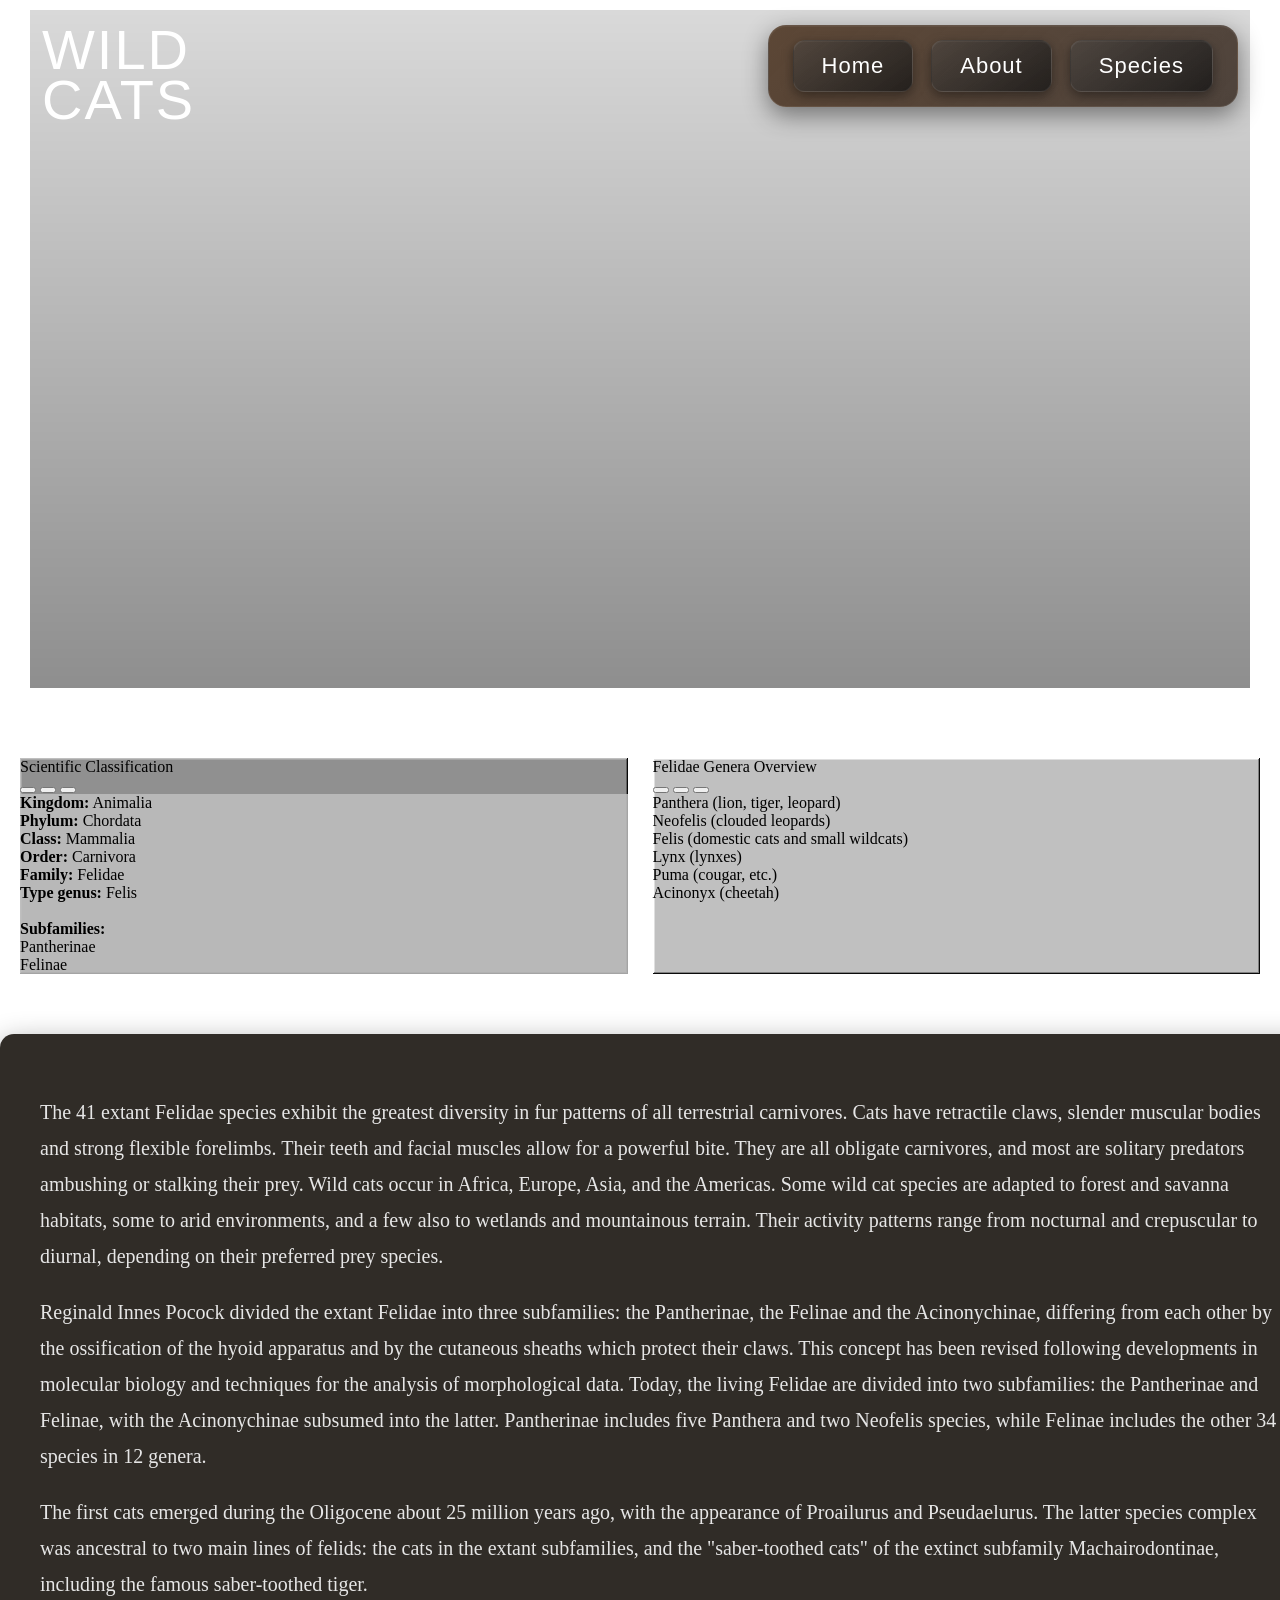
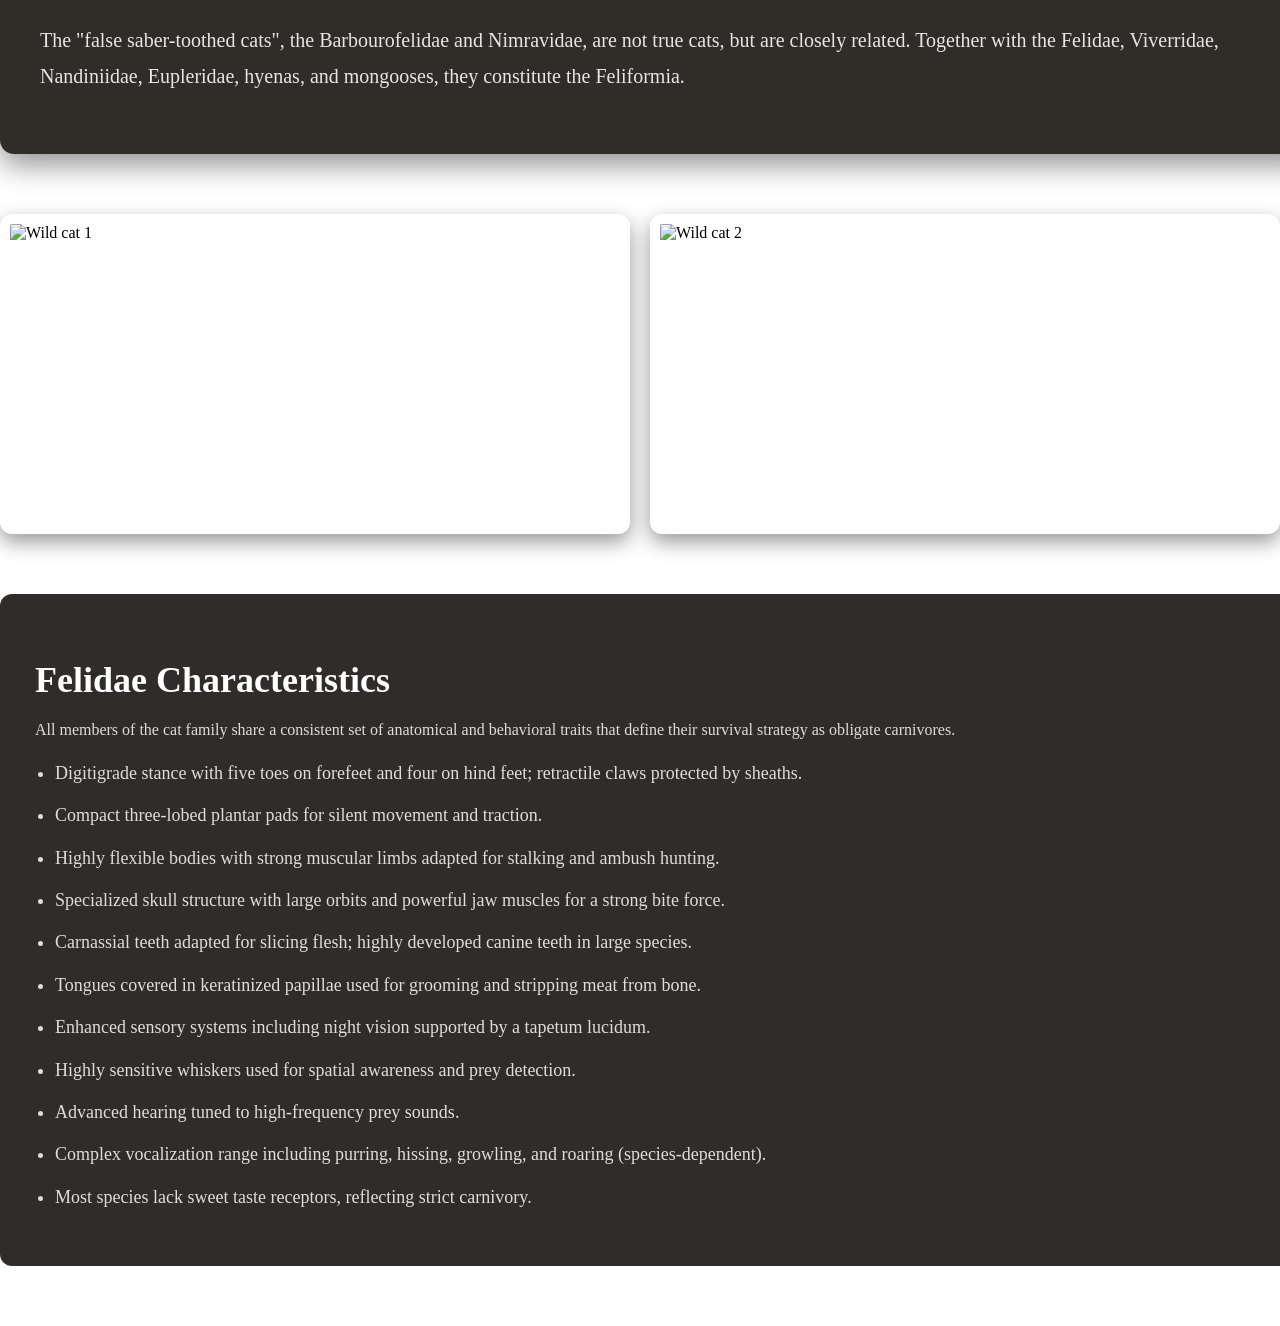
==== about.html @ 0a7d8367 "Update about.html" ====
<!DOCTYPE html>
<html lang="en">
<head>
    <meta charset="UTF-8">
    <meta name="viewport" content="width=device-width, initial-scale=1.0">
    <title>About | Wild Cats</title>

    <link rel="stylesheet" href="styles.css">
</head>

<body>

<section class="background-section">

    <!-- SAME SLIDER -->
    <div class="slider">

       <div class="slides">

    <div class="slide single-slide"
    style="background-image: url('https://i.pinimg.com/1200x/a9/55/94/a95594ce7f9c93fe27b0acbe075b13dc.jpg');">
        <div class="slide-overlay"></div>
    </div>

</div>

    </div>

    <!-- BANNER -->
    <a href="index.html" class="wild-cats-banner">
        <div class="wild">WILD</div>
        <div class="cats">CATS</div>
    </a>

    <!-- NAVIGATION -->
    <header>
        <nav>
            <a href="index.html">Home</a>
            <a href="about.html">About</a>
            <a href="#">Species</a>
        </nav>
    </header>

</section>

    

    <div class="classification-wrapper">

    <!-- WINDOW 1 (with background image) -->
    <div class="window sci-window sci-window-bg">
        <div class="title-bar">
            <div class="title-bar-text">Scientific Classification</div>
            <div class="title-bar-controls">
                <button aria-label="Minimize"></button>
                <button aria-label="Maximize"></button>
                <button aria-label="Close"></button>
            </div>
        </div>

        <div class="window-body">
            <div class="fieldset">
                <strong>Kingdom:</strong> Animalia<br>
                <strong>Phylum:</strong> Chordata<br>
                <strong>Class:</strong> Mammalia<br>
                <strong>Order:</strong> Carnivora<br>
                <strong>Family:</strong> Felidae<br>
                <strong>Type genus:</strong> Felis<br><br>

                <strong>Subfamilies:</strong><br>
                Pantherinae<br>
                Felinae<br>
            </div>
        </div>
    </div>

    <!-- WINDOW 2 (normal / comparison box) -->
    <div class="window sci-window">
        <div class="title-bar">
            <div class="title-bar-text">Felidae Genera Overview</div>
            <div class="title-bar-controls">
                <button aria-label="Minimize"></button>
                <button aria-label="Maximize"></button>
                <button aria-label="Close"></button>
            </div>
        </div>

        <div class="window-body">
            <div class="fieldset">
                Panthera (lion, tiger, leopard)<br>
                Neofelis (clouded leopards)<br>
                Felis (domestic cats and small wildcats)<br>
                Lynx (lynxes)<br>
                Puma (cougar, etc.)<br>
                Acinonyx (cheetah)<br>
            </div>
        </div>
    </div>

</div>

    <section class="about-info">

    <p>
        The 41 extant Felidae species exhibit the greatest diversity in fur patterns of all terrestrial carnivores. Cats have retractile claws, slender muscular bodies and strong flexible forelimbs. Their teeth and facial muscles allow for a powerful bite. They are all obligate carnivores, and most are solitary predators ambushing or stalking their prey. Wild cats occur in Africa, Europe, Asia, and the Americas. Some wild cat species are adapted to forest and savanna habitats, some to arid environments, and a few also to wetlands and mountainous terrain. Their activity patterns range from nocturnal and crepuscular to diurnal, depending on their preferred prey species.
    </p>

    <p>
        Reginald Innes Pocock divided the extant Felidae into three subfamilies: the Pantherinae, the Felinae and the Acinonychinae, differing from each other by the ossification of the hyoid apparatus and by the cutaneous sheaths which protect their claws. This concept has been revised following developments in molecular biology and techniques for the analysis of morphological data. Today, the living Felidae are divided into two subfamilies: the Pantherinae and Felinae, with the Acinonychinae subsumed into the latter. Pantherinae includes five Panthera and two Neofelis species, while Felinae includes the other 34 species in 12 genera.
    </p>

    <p>
        The first cats emerged during the Oligocene about 25 million years ago, with the appearance of Proailurus and Pseudaelurus. The latter species complex was ancestral to two main lines of felids: the cats in the extant subfamilies, and the "saber-toothed cats" of the extinct subfamily Machairodontinae, including the famous saber-toothed tiger.
    </p>

    <p>
        The "false saber-toothed cats", the Barbourofelidae and Nimravidae, are not true cats, but are closely related. Together with the Felidae, Viverridae, Nandiniidae, Eupleridae, hyenas, and mongooses, they constitute the Feliformia.
    </p>

</section>

    <div class="cat-image-row">
    <img src="https://i.pinimg.com/1200x/1e/8c/08/1e8c08d9c6c1a7e4dc687b2ea1fc4077.jpg" alt="Wild cat 1">
    <img src="https://i.pinimg.com/736x/06/72/72/0672728e45528d8e1dcbd9519ef561fe.jpg" alt="Wild cat 2">
</div>

<section class="felidae-characteristics">

    <h2>Felidae Characteristics</h2>

    <p>
        All members of the cat family share a consistent set of anatomical and behavioral traits that define their survival strategy as obligate carnivores.
    </p>

    <ul>
        <li>Digitigrade stance with five toes on forefeet and four on hind feet; retractile claws protected by sheaths.</li>
        <li>Compact three-lobed plantar pads for silent movement and traction.</li>
        <li>Highly flexible bodies with strong muscular limbs adapted for stalking and ambush hunting.</li>
        <li>Specialized skull structure with large orbits and powerful jaw muscles for a strong bite force.</li>
        <li>Carnassial teeth adapted for slicing flesh; highly developed canine teeth in large species.</li>
        <li>Tongues covered in keratinized papillae used for grooming and stripping meat from bone.</li>
        <li>Enhanced sensory systems including night vision supported by a tapetum lucidum.</li>
        <li>Highly sensitive whiskers used for spatial awareness and prey detection.</li>
        <li>Advanced hearing tuned to high-frequency prey sounds.</li>
        <li>Complex vocalization range including purring, hissing, growling, and roaring (species-dependent).</li>
        <li>Most species lack sweet taste receptors, reflecting strict carnivory.</li>
    </ul>

</section>
    
    
<script>

const slider = document.querySelector('.slider');

let isDown = false;
let startX;

slider.addEventListener('mousedown', (e) => {
    isDown = true;
    startX = e.pageX;
    slider.style.cursor = "grabbing";
});

slider.addEventListener('mouseup', () => {
    isDown = false;
    slider.style.cursor = "grab";
});

slider.addEventListener('mouseleave', () => {
    isDown = false;
    slider.style.cursor = "default";
});

</script>

</body>
</html>
---- styles.css ----
body {
    margin: 0;
    padding: 0;

    overflow-x: hidden;

    background:
    url("https://i.pinimg.com/originals/bd/02/e1/bd02e16ba133c208c9291a989bdb8cee.jpg")
    no-repeat center center fixed;

    background-size: cover;

    min-height: 100vh;
}

/* =========================
   CUSTOM CURSOR
========================= */

/* Big Lady Bug Cursor */
* {
    cursor: url('https://cdn.cursors-4u.net/previews/big-lady-bug-790c23a5-32.webp') 32 32, auto !important;
}

a,
button,
.facts-container,
.view-card,
header nav a {
    cursor: url('https://cdn.cursors-4u.net/previews/big-lady-bug-790c23a5-32.webp') 32 32, pointer !important;
}

.background-section {
    width: 100%;
    height: 698px;
    position: relative;

    display: flex;
    justify-content: center;  /* centers horizontally */
}

/* SLIDER */
.slider {
    cursor: grab;

  width: 100%;
    max-width: 1240px;
    
    height: 698px;

    position: relative;
    overflow: hidden;

    margin-top: 0;

    border: 10px solid transparent;

    border-image-source:
        url("https://foollovers.com/mat/menu05/51a-none.gif");

    border-image-slice: 10;

    border-image-repeat: round;

    box-sizing: border-box;
     margin: 0 auto;
}

.slider:active {
    cursor: grabbing;
}

.slides {
    display: flex;
       width: calc(1240px * 3);
    
    height: 698px;
    transition: transform 0.9s cubic-bezier(0.77, 0, 0.175, 1);
    flex-shrink: 0;
}



.slide {
    image-rendering: auto;
    width: 1240px;
    height: 698px;

    flex-shrink: 0;

    background-size: cover;
    background-position: center;
    background-repeat: no-repeat;

    will-change: transform;
    backface-visibility: hidden;
    
    position: relative;
    overflow: hidden;
}

/* TEXT CONTENT */
.wild-cats-banner {
    text-decoration: none;
    color: white;
    display: block;
    
    position: absolute;
    top: 25px;
    left: 42px;

    font-family: "Baskerville Old Face", serif;
    font-weight: normal;

    z-index: 100;
}

.wild-cats-banner:hover {
    opacity: 0.8;
    cursor: pointer;
}

.wild {
    font-size: 42pt;
    letter-spacing: 1px;
    margin: 0;
    line-height: 0.9;

    text-shadow: none;
}

.cats {
    font-size: 42pt;
    letter-spacing: 1px;
    margin: 0;
    line-height: 0.9;
}

header {
    position: absolute;
    top: 30px;
    right: 42px;

    z-index: 100;
}

/* =========================
   HEADER CONTAINER
========================= */

header {
    position: absolute;
    top: 25px;
    right: 42px;

    z-index: 100;
}

/* TRANSPARENT GLASS CONTAINER */
header nav {
    display: flex;
    gap: 18px;

    padding: 14px 24px;

    border-radius: 18px;

    /* BROWN GRADIENT */
    background: linear-gradient(
        135deg,
        rgba(70, 45, 25, 0.85),
        rgba(35, 20, 10, 0.75)
    );

    backdrop-filter: blur(10px);

    border: 1px solid rgba(255, 255, 255, 0.08);

    box-shadow:
        0 8px 24px rgba(0,0,0,0.45),
        inset 0 1px 0 rgba(255,255,255,0.05);
}


/* NAV BUTTONS */
header nav a {
    position: relative;

    padding: 12px 28px;

    font-size: 22px;

    color: white;
    text-decoration: none;

    border-radius: 12px;

    font-family: Impact, Haettenschweiler, 'Arial Narrow Bold', sans-serif;

    letter-spacing: 1px;

    background: linear-gradient(
        145deg,
        rgba(70,70,70,0.45),
        rgba(20,20,20,0.75)
    );

    border: 1px solid rgba(255,255,255,0.08);

    transition:
        transform 0.25s ease,
        background 0.25s ease,
        box-shadow 0.25s ease;

    box-shadow:
        0 4px 12px rgba(0,0,0,0.4),
        inset 0 1px 0 rgba(255,255,255,0.04);
}

header nav a {
    position: relative;
    overflow: hidden;
    z-index: 1;
}

/* GIF overlay (hidden by default) */
header nav a::after {
    content: "";

    position: absolute;

    inset: 0;

    background-image:
        url("https://i.pinimg.com/originals/ca/85/65/ca8565841d017d9784a539fee2cd4f77.gif");

    background-size: cover;
    background-position: center;
    background-repeat: no-repeat;

    opacity: 0;

    transition: opacity 0.25s ease;

    pointer-events: none;

    z-index: -1;

    border-radius: 12px;
}


/* show GIF only on hover of THAT button */
header nav a:hover::after {
    opacity: 1;
}


/* HOVER EFFECT */
header nav a:hover {
    transform: translateY(-2px);

    background: linear-gradient(
        145deg,
        rgba(90,90,90,0.65),
        rgba(25,25,25,0.9)
    );

    box-shadow:
        0 6px 18px rgba(0,0,0,0.55),
        0 0 12px rgba(255,255,255,0.08);
}

/* CLICK EFFECT */
header nav a:active {
    transform: scale(0.96);
}
.felines-text {
    position: absolute;

    top: 260px;
    left: 50%;

    transform: translateX(-50%);

    font-size: 90pt;

    font-family: 'Franklin Gothic Demi Cond', 'Arial Black', sans-serif;
    font-weight: bold;

    color: white;

    letter-spacing: 4px;
    text-align: center;

    text-shadow: 3px 3px 6px rgba(0, 0, 0, 0.8);

    z-index: 10;
}

/* RECOMMENDED VIEWING SECTION */

.recommended-section {
    width: 1240px;

    margin: 20px auto 40px auto;

    position: relative;

    padding: 35px;

    color: white;

    font-family: Arial, sans-serif;

    border-radius: 18px;

    /* IMPORTANT FIXES */
    isolation: isolate;
    z-index: 1;

    /* KEEP BACKGROUND INSIDE */
    overflow: visible;

    /* JUNGLE BACKGROUND */
    background:
        linear-gradient(
            rgba(0,0,0,0.45),
            rgba(0,0,0,0.55)
        ),
        url("https://i.pinimg.com/736x/3f/0b/5b/3f0b5b534446fe835c03f152e4579ad2.jpg");

    background-size: cover;
    background-position: center;
    background-repeat: no-repeat;

    /* CHOCOLATE BORDER */
    border: 10px solid transparent;

    border-image:
        url("https://foollovers.com/mat/menu05/51a-none.gif")
        10 round;

    box-sizing: border-box;

    box-shadow:
        0 10px 28px rgba(0,0,0,0.45);
}
.view-card {
    background: rgba(15, 10, 8, 0.88);

    border-radius: 15px;

    overflow: hidden;

    width: 100%;

    transition:
        transform 0.3s ease,
        box-shadow 0.3s ease;

    backdrop-filter: blur(4px);

    border: 1px solid rgba(255,255,255,0.06);
}

.view-card:hover {
    transform: scale(1.03);

    box-shadow:
        0 10px 24px rgba(0,0,0,0.55);
} 

/* =========================
   RECOMMENDED TITLE
========================= */

.recommended-title {
    position: relative;

    display: inline-flex;
    align-items: center;
    justify-content: center;

    padding: 24px 80px;

    margin-bottom: 35px;

    border-radius: 18px;

    overflow: hidden;

    isolation: isolate;

    z-index: 1;

    font-family: Impact, Haettenschweiler, 'Arial Narrow Bold', sans-serif;
    font-size: 42px;
    letter-spacing: 2px;

    box-shadow:
        0 8px 22px rgba(0,0,0,0.45);
}

/* BACKGROUND IMAGE */
.recommended-title::before {
    content: "";

    position: absolute;
    inset: 0;

    background:
        url("https://i.pinimg.com/1200x/7a/ab/46/7aab46039dad4af9e3c4877c9dd2aa19.jpg");

    background-size: cover;
    background-position: center;
    background-repeat: no-repeat;

    z-index: -2;
}

/* DARK OVERLAY */
.recommended-title::after {
    content: "";

    position: absolute;
    inset: 0;

    background:
        linear-gradient(
            135deg,
            rgba(0,0,0,0.35),
            rgba(40,20,10,0.45)
        );

    z-index: -1;
}

/* ANIMATED TEXT */

/* ANIMATION */
@keyframes slideGradient {
    0% {
        background-position: 0% 50%;
    }

    100% {
        background-position: 200% 50%;
    }
}


/* GRADIENT TEXT (THIS IS THE KEY PART) */
.recommended-title span {
    background: repeating-linear-gradient(
        -45deg,
        #ffe29a,
        #ffb347,
        #fff0c2,
        #c98a2b
    );

    background-size: 300% 300%;
    animation: slideGradient 12s linear infinite;

    -webkit-background-clip: text;
    -webkit-text-fill-color: transparent;
}

@keyframes slideGradient {
    0% { background-position: 0% 50%; }
    100% { background-position: 200% 50%; }
}

    



/* GRADIENT ANIMATION */
@keyframes slideGradient {
    0% {
        background-position-x: 0%;
    }

    100% {
        background-position-x: 200vw;
    }
}


.viewing-container {
    display: grid;
    grid-template-columns: repeat(3, 1fr);
    gap: 25px;
}

.view-card {
    background: #111;
    border-radius: 15px;
    overflow: hidden;
    width: 100%;
    transition: transform 0.3s ease;
}

.view-card:hover {
    transform: scale(1.03);
}

.view-card img {
    width: 100%;
    height: 240px;
    object-fit: cover;
    display: block;
}

.view-card h3 {
    font-size: 28px;
    margin: 18px 18px 10px;

    font-family: "Baskerville Old Face", serif;
    font-weight: normal;

    text-shadow: none;
}

.view-card p {
    font-size: 18px;
    line-height: 1.5;
    margin: 0 18px 20px;

    color: #cccccc;

    font-family: "Baskerville Old Face", serif;

    text-shadow: none;
}





.view-card {
    display: block;
    text-decoration: none;
    color: inherit;
}

.why-felines-section {
    width: 1240px;
    margin: 60px auto;
    color: white;
    font-family: "Baskerville Old Face", serif;

    background-color: rgba(32, 22, 22, 0.85);
    padding: 40px;
    border-radius: 12px;
    box-shadow: 0 10px 30px rgba(0,0,0,0.4);
}

.why-title {
    font-size: 42px;
    margin-bottom: 20px;
    font-weight: normal;
}

.why-text {
    font-size: 20px;
    line-height: 1.8;
    color: #dddddd;
}

.facts-section {
    width: 1240px;
    margin: 60px auto;
    position: relative;

    display: block;
}

.facts-image {
    width: 100%;
    display: block;

    border-radius: 12px;
}

.facts-label {
    position: relative;

    margin-top: -80px;
    margin-left: 25px;

    display: inline-block;

    background: rgba(46, 125, 50, 0.88);

    color: white;

    padding: 14px 22px;

    font-size: 28px;

    font-family: Impact, Haettenschweiler, 'Arial Narrow Bold', sans-serif;

    border-radius: 10px;

    backdrop-filter: blur(4px);

    z-index: 5;
}

.facts-section {
    width: 1240px;
    margin: 60px auto;
}

/* FACTS CONTAINER */
.facts-container {
    position: relative;

    display: flex;
    flex-direction: column;

    cursor: pointer;

    margin-bottom: 0;
}

/* CHOCOLATE FRAME */
.facts-collage {
    display: grid;

    grid-template-columns: repeat(3, 1fr);

    gap: 10px;

    padding: 12px;

    background:
        linear-gradient(
            145deg,
            #5a3418,
            #2b160b
        );

    border: 4px solid #8b5a2b;

    box-shadow:
        0 0 0 4px #3a1f0f,
        0 10px 24px rgba(0,0,0,0.45),
        inset 0 0 12px rgba(255,255,255,0.05);

    border-radius: 18px;

    overflow: hidden;
}

/* IMAGES */
.facts-collage img {
    width: 100%;

    height: 360px;

    object-fit: cover;

    border-radius: 10px;

    display: block;

    transition:
        transform 0.35s ease,
        filter 0.35s ease;
}

.facts-collage img:hover {
    transform: scale(1.02);

    filter: brightness(1.05);
}

/* LABEL */
.facts-label {
    position: absolute;

    bottom: 18px;
    left: 18px;

    background: rgba(25, 25, 25, 0.78);

    color: white;

    padding: 14px 22px;

    font-size: 28px;

    font-family: Impact, Haettenschweiler, 'Arial Narrow Bold', sans-serif;

    border-radius: 10px;

    backdrop-filter: blur(4px);

    z-index: 5;

    box-shadow:
        0 4px 14px rgba(0,0,0,0.45);
}

.facts-dropdown {
    max-height: 0;
    overflow: hidden;

    background: rgba(20,20,20,0.92);

    color: white;

    transition: max-height 0.6s ease, padding 0.4s ease;

    border-radius: 0 0 12px 12px;

    padding: 0 30px;

    font-family: "Baskerville Old Face", serif;
}

.facts-dropdown.active {
    max-height: 7000px;

    padding: 30px;

    margin-top: 12px;
}

.facts-dropdown h2 {
    font-size: 34px;
    margin-bottom: 20px;
    font-weight: normal;
}

.facts-dropdown p {
    font-size: 21px;
    line-height: 1.8;
    color: #dddddd;
}

/* ALL TITLES -> IMPACT */

.wild,
.cats,
.slide-title,
.third-title,
.recommended-title,
.why-title,
.facts-label,
.facts-dropdown h2,
.view-card h3,
header nav a {
    font-family: Impact, Haettenschweiler, 'Arial Narrow Bold', sans-serif;
    letter-spacing: 1px;
}

.wild,
.cats {
    font-family: Impact, Haettenschweiler, 'Arial Narrow Bold', sans-serif;
    letter-spacing: 2px;
}

/* SLIDE DARK OVERLAY */
.slide-overlay {
    position: absolute;
    inset: 0;

    background:
        linear-gradient(
            to bottom,
            rgba(0,0,0,0.15),
            rgba(0,0,0,0.45)
        );

    z-index: 1;
}

.slide-text {
    position: absolute;

    bottom: 80px;
    left: 60px;

    width: 700px;

    font-size: 42px;
    line-height: 1.3;

    color: white;

    font-family: Impact, Haettenschweiler, 'Arial Narrow Bold', sans-serif;

    letter-spacing: 1px;

    z-index: 5;

    text-shadow:
        2px 2px 10px rgba(0,0,0,0.85);
}

/* LETTER ANIMATION */
header nav a span {
    position: relative;
    z-index: 2;

    display: inline-block;

    transition:
        color 0.3s ease,
        transform 0.3s ease;
}

/* LETTER FLOAT EFFECT */
header nav a:hover span {
    animation: bubble 0.8s ease-in-out infinite alternate;
}

/* delays */
header nav a:hover span:nth-child(1) { animation-delay: 0s; }
header nav a:hover span:nth-child(2) { animation-delay: 0.05s; }
header nav a:hover span:nth-child(3) { animation-delay: 0.1s; }
header nav a:hover span:nth-child(4) { animation-delay: 0.15s; }
header nav a:hover span:nth-child(5) { animation-delay: 0.2s; }
header nav a:hover span:nth-child(6) { animation-delay: 0.25s; }
header nav a:hover span:nth-child(7) { animation-delay: 0.3s; }

@keyframes bubble {
    from {
        transform: translateY(0px);
        color: white;
    }

    to {
        transform: translateY(-5px);
        color: #ffcc70;
    }
}


.single-slide {
    width: 100%;
    height: 698px;

    background-size: cover;
    background-position: center;
    background-repeat: no-repeat;
}

.about-info {
    width: 1240px;

    margin: 60px auto;

    padding: 40px;

    background: rgba(20, 15, 10, 0.88);

    border-radius: 14px;

    color: #e6e6e6;

    font-family: "Baskerville Old Face", serif;

    font-size: 20px;

    line-height: 1.8;

    box-shadow: 0 10px 30px rgba(0,0,0,0.45);
}

.about-info p {
    margin-bottom: 20px;
}

.cat-image-row {
    display: flex;
    gap: 20px;
    margin: 25px 0;
    justify-content: center;
    align-items: stretch;
}



.felidae-characteristics {
    width: 1240px;
    margin: 60px auto;
    padding: 35px;
    background: rgba(20, 15, 15, 0.88);
    color: #ddd;
    border-radius: 12px;
    font-family: "Baskerville Old Face", serif;
}

.felidae-characteristics h2 {
    font-size: 36px;
    margin-bottom: 20px;
    color: white;
}

.felidae-characteristics ul {
    padding-left: 20px;
    line-height: 1.8;
    font-size: 18px;
}

.felidae-characteristics li {
    margin-bottom: 10px;
}

.cat-image-row img {
    width: 50%;
    height: 320px;
    object-fit: cover;
    border-radius: 12px;

    box-shadow: 0 8px 20px rgba(0,0,0,0.4);

    /* chocolate border */
    border: 10px solid transparent;
    border-image-source: url("https://foollovers.com/mat/menu05/51a-none.gif");
    border-image-slice: 10;
    border-image-repeat: round;

    box-sizing: border-box;
}

.classification-window {
    width: 1240px;
    margin: 60px auto;
}
.window {
    width: 100%;
    background: #c0c0c0;

    /* THIS is what you are missing */
    border: 10px solid transparent;
    border-image-source: url("https://foollovers.com/mat/menu05/51a-none.gif");
    border-image-slice: 10;
    border-image-repeat: round;

    box-sizing: border-box;

    /* stronger 98-style depth */
    box-shadow:
        inset -1px -1px #0a0a0a,
        inset 1px 1px #ffffff,
        inset -2px -2px #808080,
        inset 2px 2px #dfdfdf;
}

.classification-grid {
    display: grid;
    grid-template-columns: 1fr 1fr;
    gap: 30px;

    font-size: 16px;
    line-height: 1.7;

    align-items: start;
}

.classification-grid div {
    background: rgba(255,255,255,0.02);
    padding: 20px;
    border-radius: 0; /* important: removes fake modern card look */
}

.classification-wrapper {
    width: 1240px;
    margin: 60px auto;
    display: flex;
    gap: 25px;
}

/* shared window sizing */
.sci-window {
    flex: 1;
}

/* FIRST WINDOW BACKGROUND IMAGE */
.sci-window-bg {
    position: relative;
    overflow: hidden;
}

.sci-window-bg::before {
    content: "";
    position: absolute;
    inset: 0;
    background: url("https://i.pinimg.com/1200x/5d/ba/9d/5dba9dc30ac889c68407db46bf235662.jpg");
    background-size: cover;
    background-position: center;
    z-index: 0;
}

.sci-window-bg::after {
    content: "";
    position: absolute;
    inset: 0;
    background: rgba(0,0,0,0.25);
    z-index: 0;
}

.sci-window-bg .window-body,
.sci-window-bg .title-bar {
    position: relative;
    z-index: 1;
}

/* make window body readable */
.sci-window-bg .window-body {
    background: rgba(192, 192, 192, 0.85);
}

.bg, .inner {
    box-sizing: border-box;
}

.bg {
    background: #FE82B624;

    /* optional image background */
    background-image: url("https://i.pinimg.com/1200x/5d/ba/9d/5dba9dc30ac889c68407db46bf235662.jpg");
    background-size: cover;
    background-position: center;

    padding: 16px; /* THIS becomes your "border thickness" */
    width: 100%;

    border: 10px solid transparent;
    border-image-source: url("https://foollovers.com/mat/menu05/51a-none.gif");
    border-image-slice: 10;
    border-image-repeat: round;

    box-shadow: 0 10px 24px rgba(0,0,0,0.45);
}

.inner {
    background: rgba(255, 255, 255, 0.0); /* let window control visual */
    color: #000;
    padding: 0;
    height: 100%;
}

.sci-window {
    width: 100%;
    background: #c0c0c0;

    box-shadow:
        inset -1px -1px #0a0a0a,
        inset 1px 1px #ffffff,
        inset -2px -2px #808080,
        inset 2px 2px #dfdfdf;

    border: none; /* IMPORTANT: remove old cassette conflict */
}
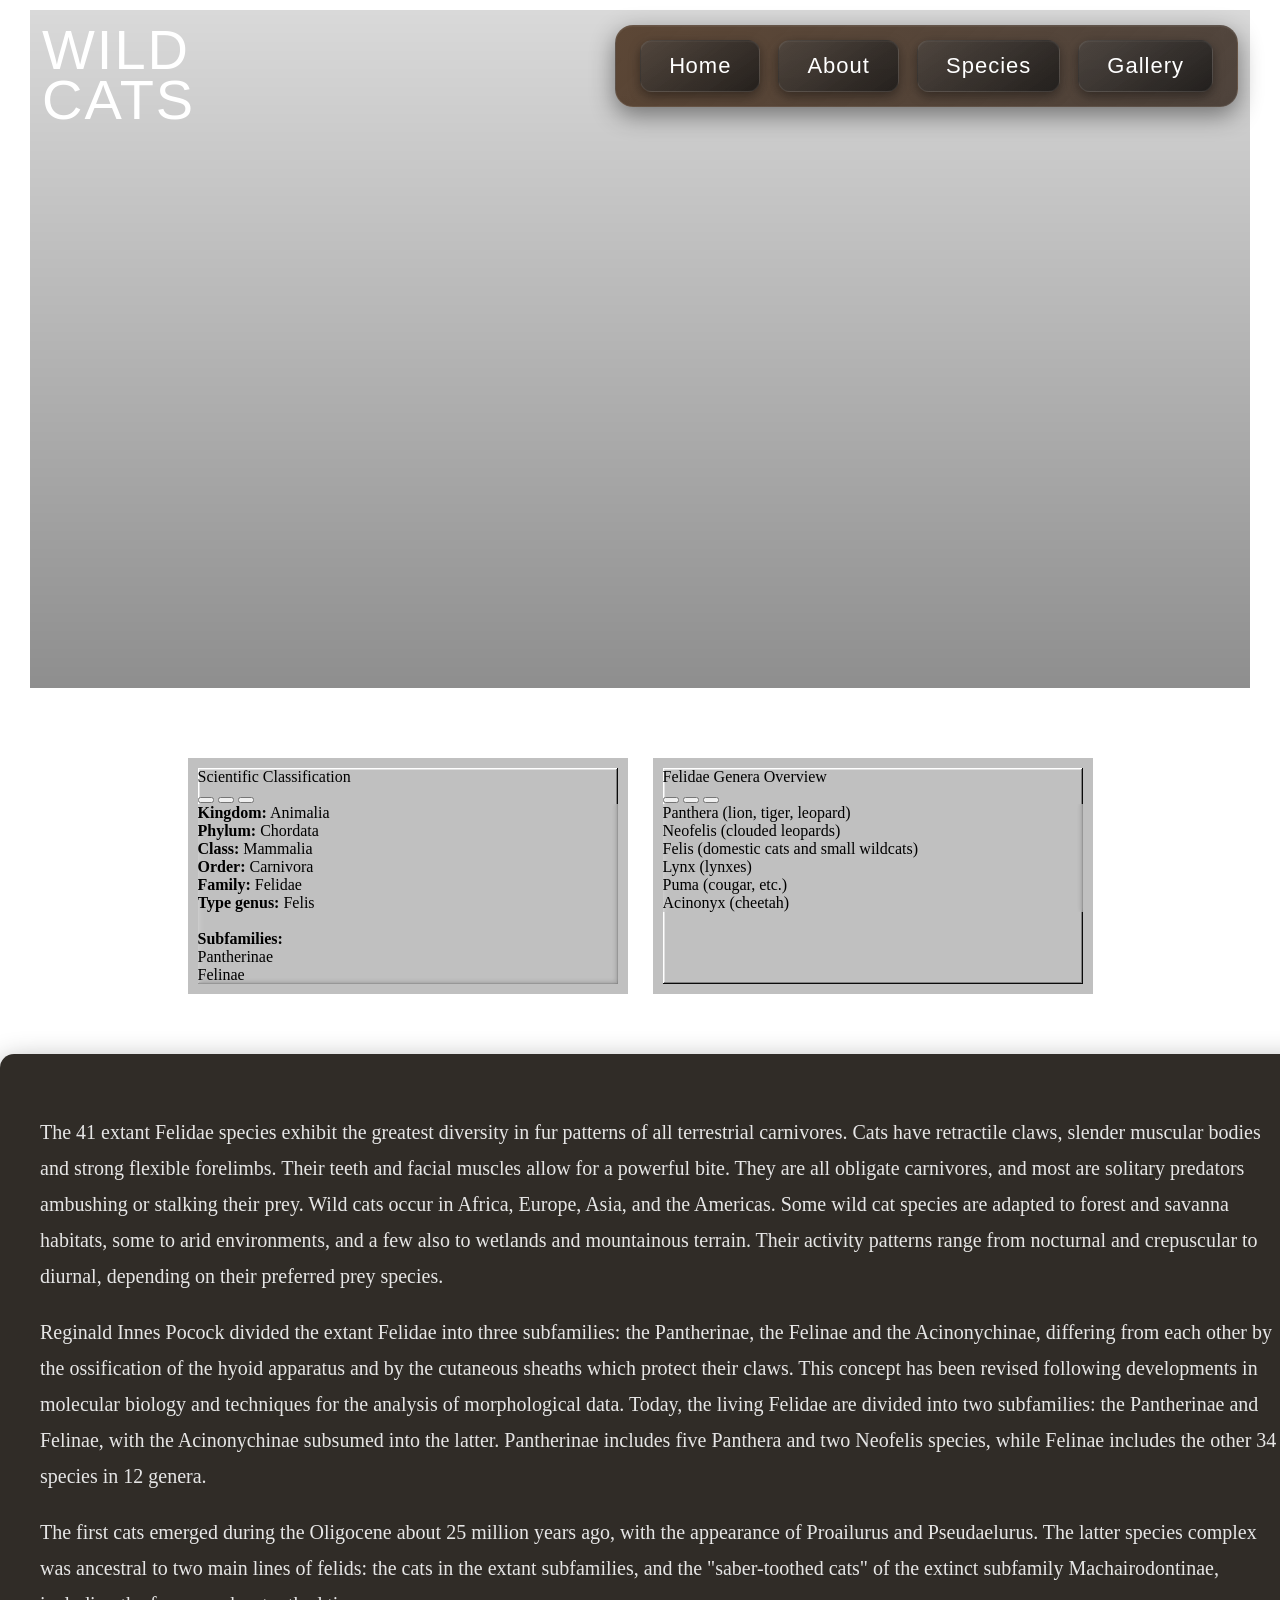
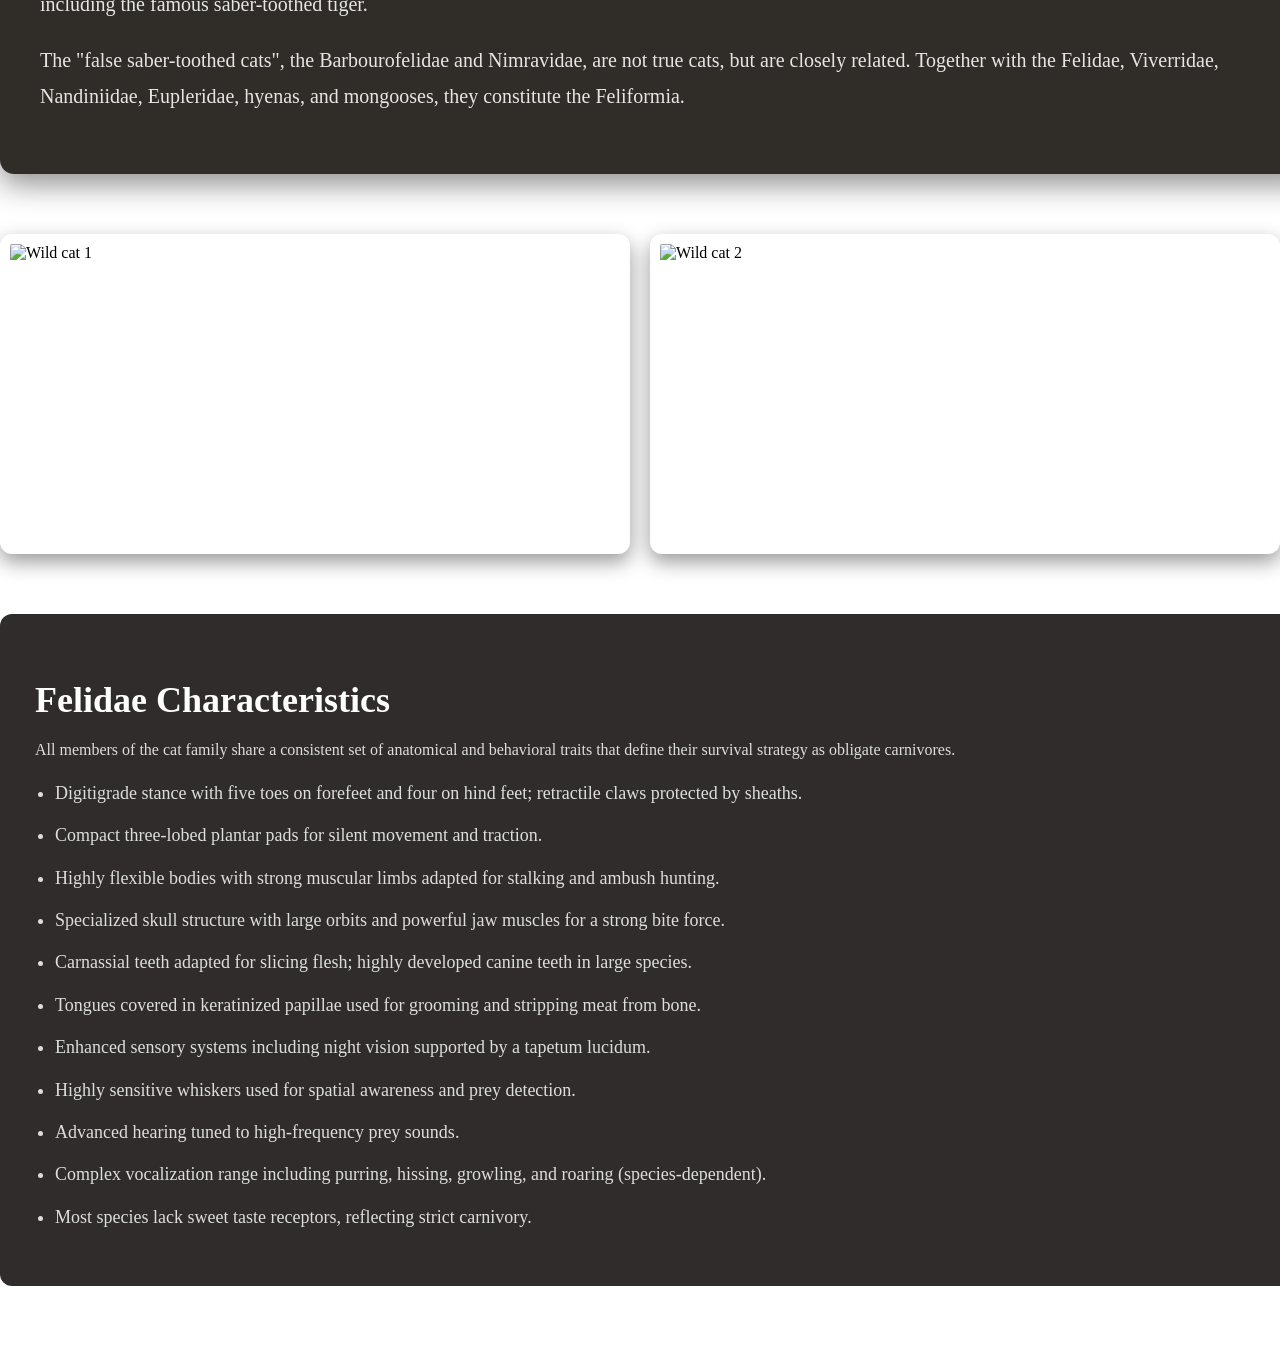
==== commit ba77a80a: "Update about.html" ====
--- a/about.html
+++ b/about.html
@@ -34,11 +34,23 @@
 
     <!-- NAVIGATION -->
     <header>
-        <nav>
-            <a href="index.html">Home</a>
-            <a href="about.html">About</a>
-            <a href="#">Species</a>
-        </nav>
+       <nav>
+    <a href="index.html">
+        <span>H</span><span>o</span><span>m</span><span>e</span>
+    </a>
+
+    <a href="about.html">
+        <span>A</span><span>b</span><span>o</span><span>u</span><span>t</span>
+    </a>
+
+    <a href="#">
+        <span>S</span><span>p</span><span>e</span><span>c</span><span>i</span><span>e</span><span>s</span>
+    </a>
+
+    <a href="#">
+        <span>G</span><span>a</span><span>l</span><span>l</span><span>e</span><span>r</span><span>y</span>
+    </a>
+</nav>
     </header>
 
 </section>
--- a/styles.css
+++ b/styles.css
@@ -929,23 +929,27 @@
     box-sizing: border-box;
 }
 
-.classification-window {
+.classification-wrapper {
     width: 1240px;
     margin: 60px auto;
-}
-.window {
-    width: 100%;
+    display: flex;
+    gap: 25px;
+    justify-content: center; /* important */
+}
+
+/* WINDOWS */
+.sci-window {
+    flex: 0 0 420px;
+    position: relative;
+    overflow: hidden;
+
     background: #c0c0c0;
 
-    /* THIS is what you are missing */
     border: 10px solid transparent;
     border-image-source: url("https://foollovers.com/mat/menu05/51a-none.gif");
     border-image-slice: 10;
     border-image-repeat: round;
 
-    box-sizing: border-box;
-
-    /* stronger 98-style depth */
     box-shadow:
         inset -1px -1px #0a0a0a,
         inset 1px 1px #ffffff,
@@ -953,41 +957,7 @@
         inset 2px 2px #dfdfdf;
 }
 
-.classification-grid {
-    display: grid;
-    grid-template-columns: 1fr 1fr;
-    gap: 30px;
-
-    font-size: 16px;
-    line-height: 1.7;
-
-    align-items: start;
-}
-
-.classification-grid div {
-    background: rgba(255,255,255,0.02);
-    padding: 20px;
-    border-radius: 0; /* important: removes fake modern card look */
-}
-
-.classification-wrapper {
-    width: 1240px;
-    margin: 60px auto;
-    display: flex;
-    gap: 25px;
-}
-
-/* shared window sizing */
-.sci-window {
-    flex: 1;
-}
-
-/* FIRST WINDOW BACKGROUND IMAGE */
-.sci-window-bg {
-    position: relative;
-    overflow: hidden;
-}
-
+/* OPTIONAL background only for first window */
 .sci-window-bg::before {
     content: "";
     position: absolute;
@@ -995,67 +965,52 @@
     background: url("https://i.pinimg.com/1200x/5d/ba/9d/5dba9dc30ac889c68407db46bf235662.jpg");
     background-size: cover;
     background-position: center;
-    z-index: 0;
-}
-
-.sci-window-bg::after {
-    content: "";
-    position: absolute;
-    inset: 0;
-    background: rgba(0,0,0,0.25);
-    z-index: 0;
-}
-
-.sci-window-bg .window-body,
-.sci-window-bg .title-bar {
-    position: relative;
-    z-index: 1;
-}
-
-/* make window body readable */
-.sci-window-bg .window-body {
-    background: rgba(192, 192, 192, 0.85);
-}
-
-.bg, .inner {
-    box-sizing: border-box;
-}
-
-.bg {
-    background: #FE82B624;
-
-    /* optional image background */
-    background-image: url("https://i.pinimg.com/1200x/5d/ba/9d/5dba9dc30ac889c68407db46bf235662.jpg");
+    opacity: 0.25;
+}
+
+/* CONTENT */
+.classification-grid {
+    display: grid;
+    grid-template-columns: 1fr 1fr;
+    gap: 30px;
+
+    font-size: 16px;
+    line-height: 1.7;
+
+    align-items: start;
+}
+
+.classification-grid div {
+    background: rgba(255,255,255,0.02);
+    padding: 20px;
+    border-radius: 0; /* important: removes fake modern card look */
+}
+
+
+
+
+.sci-window {
+     flex: 0 0 420px;   /* controls box width */
+}
+
+.sci-window {
+    flex: 0 0 420px;
+
+    position: relative;
+    overflow: hidden;
+
+    background-image: url("YOUR_IMAGE_URL_HERE");
     background-size: cover;
     background-position: center;
-
-    padding: 16px; /* THIS becomes your "border thickness" */
-    width: 100%;
-
-    border: 10px solid transparent;
-    border-image-source: url("https://foollovers.com/mat/menu05/51a-none.gif");
-    border-image-slice: 10;
-    border-image-repeat: round;
-
-    box-shadow: 0 10px 24px rgba(0,0,0,0.45);
-}
-
-.inner {
-    background: rgba(255, 255, 255, 0.0); /* let window control visual */
-    color: #000;
-    padding: 0;
-    height: 100%;
-}
-
-.sci-window {
-    width: 100%;
-    background: #c0c0c0;
 
     box-shadow:
         inset -1px -1px #0a0a0a,
         inset 1px 1px #ffffff,
         inset -2px -2px #808080,
         inset 2px 2px #dfdfdf;
-
-    border: none; /* IMPORTANT: remove old cassette conflict */
-}
+}
+
+.window-body {
+     background: rgba(192, 192, 192, 0.65);
+    backdrop-filter: blur(2px);
+}
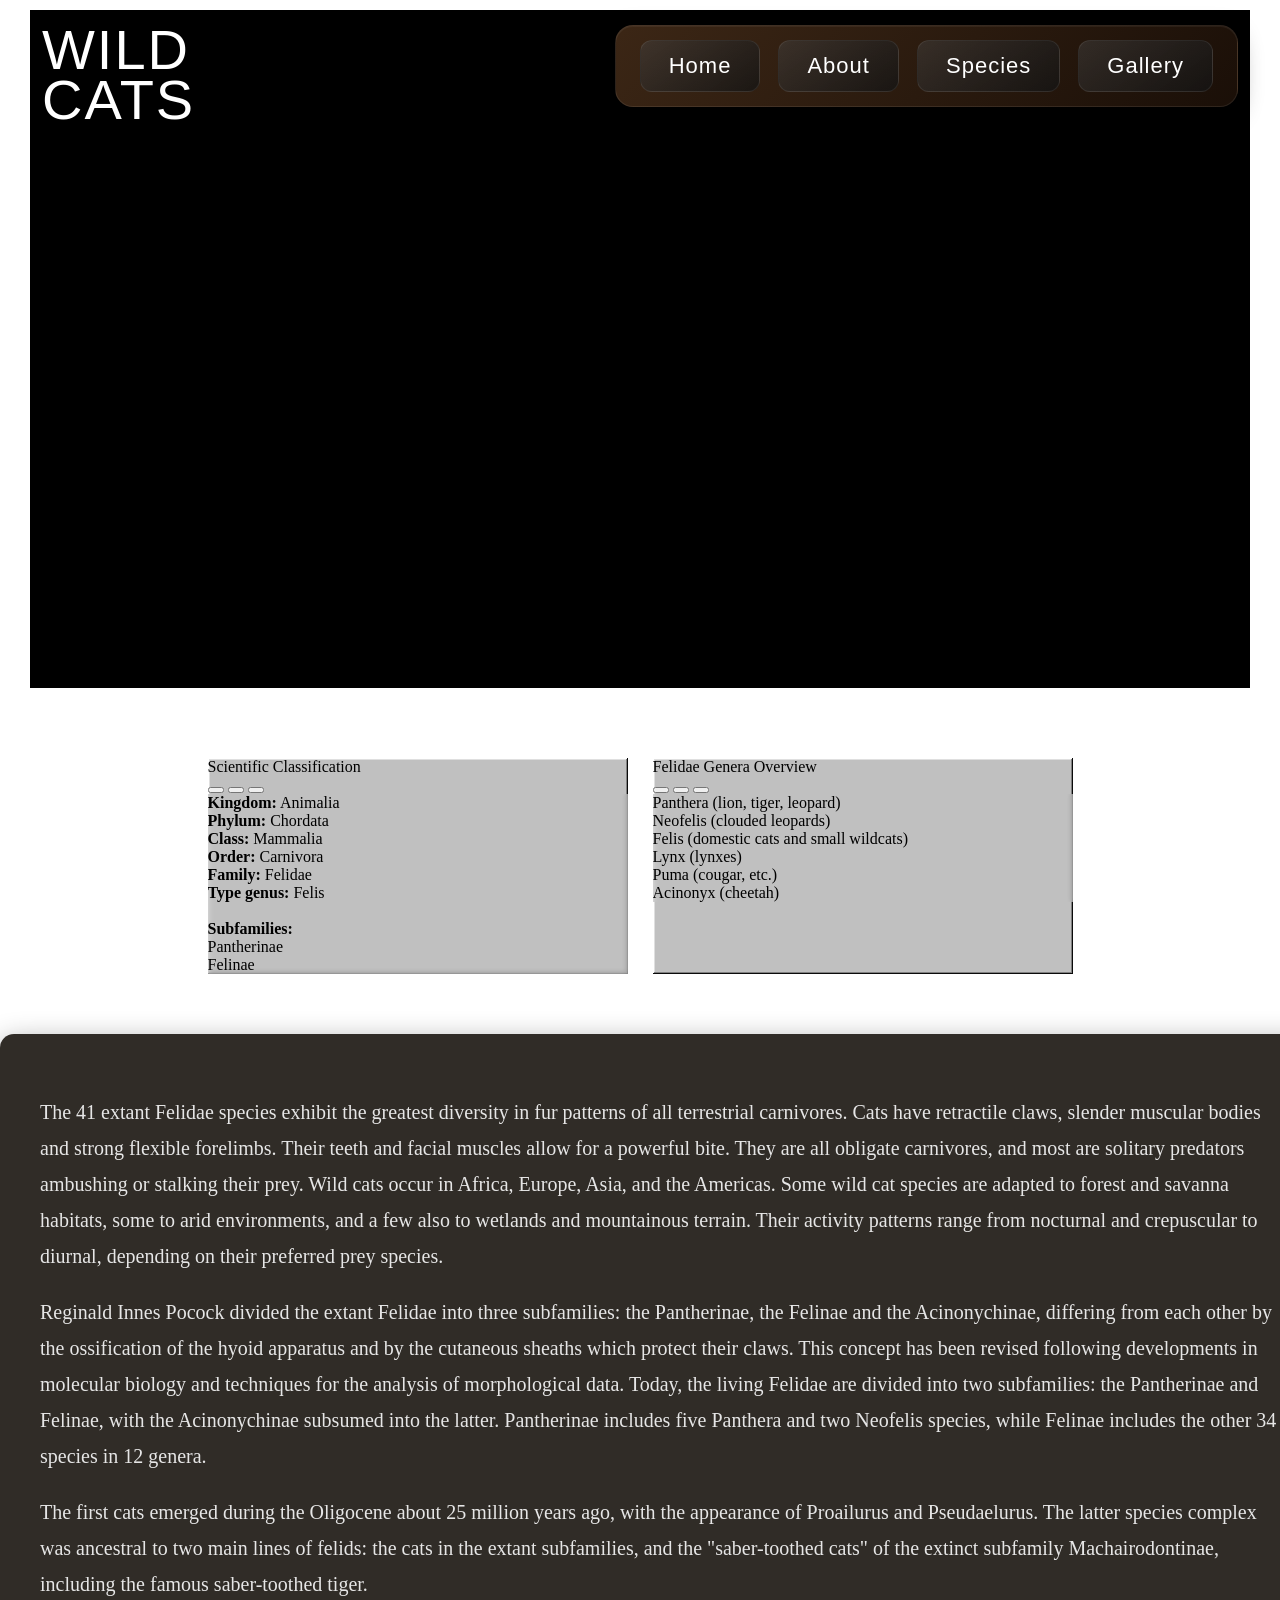
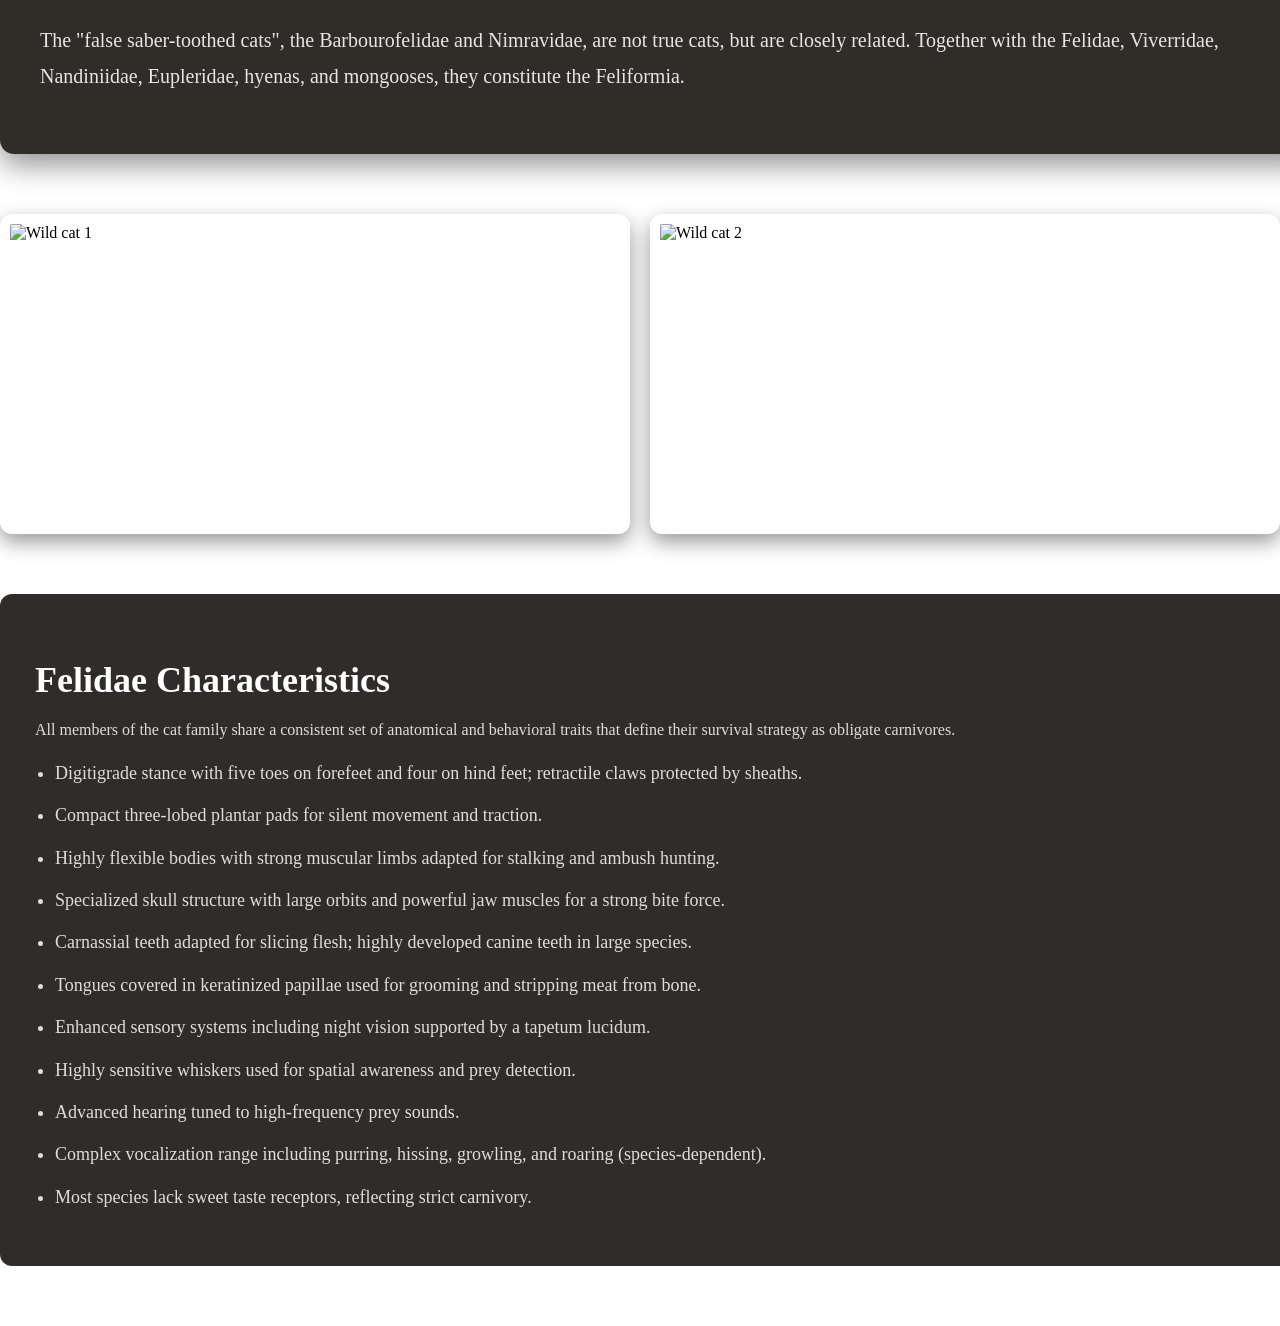
==== commit b285aa5c: "Update about.html" ====
--- a/about.html
+++ b/about.html
@@ -43,7 +43,7 @@
         <span>A</span><span>b</span><span>o</span><span>u</span><span>t</span>
     </a>
 
-    <a href="#">
+    <a href="species.html">
         <span>S</span><span>p</span><span>e</span><span>c</span><span>i</span><span>e</span><span>s</span>
     </a>
 
--- a/styles.css
+++ b/styles.css
@@ -1,69 +1,43 @@
 body {
     margin: 0;
     padding: 0;
-
     overflow-x: hidden;
-
-    background:
-    url("https://i.pinimg.com/originals/bd/02/e1/bd02e16ba133c208c9291a989bdb8cee.jpg")
-    no-repeat center center fixed;
-
+    min-height: 100vh;
+
+    background: url("https://i.pinimg.com/originals/bd/02/e1/bd02e16ba133c208c9291a989bdb8cee.jpg")
+        no-repeat center center fixed;
     background-size: cover;
-
-    min-height: 100vh;
-}
-
-/* =========================
-   CUSTOM CURSOR
-========================= */
-
-/* Big Lady Bug Cursor */
+}
+
+/* CUSTOM CURSOR */
 * {
-    cursor: url('https://cdn.cursors-4u.net/previews/big-lady-bug-790c23a5-32.webp') 32 32, auto !important;
-}
-
-a,
-button,
-.facts-container,
-.view-card,
-header nav a {
-    cursor: url('https://cdn.cursors-4u.net/previews/big-lady-bug-790c23a5-32.webp') 32 32, pointer !important;
+    cursor: url("https://cdn.cursors-4u.net/previews/big-lady-bug-790c23a5-32.webp") 32 32, auto !important;
+}
+
+a, button, .facts-container, .view-card, header nav a {
+    cursor: url("https://cdn.cursors-4u.net/previews/big-lady-bug-790c23a5-32.webp") 32 32, pointer !important;
 }
 
 .background-section {
     width: 100%;
     height: 698px;
     position: relative;
-
     display: flex;
-    justify-content: center;  /* centers horizontally */
-}
-
-/* SLIDER */
+    justify-content: center;
+}
+
 .slider {
+    width: 100%;
+    max-width: 1240px;
+    height: 698px;
+    position: relative;
+    overflow: hidden;
+    margin: 0 auto;
+
     cursor: grab;
-
-  width: 100%;
-    max-width: 1240px;
-    
-    height: 698px;
-
-    position: relative;
-    overflow: hidden;
-
-    margin-top: 0;
-
     border: 10px solid transparent;
-
-    border-image-source:
-        url("https://foollovers.com/mat/menu05/51a-none.gif");
-
-    border-image-slice: 10;
-
-    border-image-repeat: round;
-
+    border-image: url("https://foollovers.com/mat/menu05/51a-none.gif") 10 round;
     box-sizing: border-box;
-     margin: 0 auto;
 }
 
 .slider:active {
@@ -72,31 +46,18 @@
 
 .slides {
     display: flex;
-       width: calc(1240px * 3);
-    
+    width: calc(1240px * 3);
     height: 698px;
     transition: transform 0.9s cubic-bezier(0.77, 0, 0.175, 1);
-    flex-shrink: 0;
-}
-
-
+}
 
 .slide {
-    image-rendering: auto;
     width: 1240px;
     height: 698px;
-
     flex-shrink: 0;
-
     background-size: cover;
     background-position: center;
     background-repeat: no-repeat;
-
-    will-change: transform;
-    backface-visibility: hidden;
-    
-    position: relative;
-    overflow: hidden;
 }
 
 /* TEXT CONTENT */
@@ -138,143 +99,68 @@
 
 header {
     position: absolute;
-    top: 30px;
-    right: 42px;
-
-    z-index: 100;
-}
-
-/* =========================
-   HEADER CONTAINER
-========================= */
-
-header {
-    position: absolute;
     top: 25px;
     right: 42px;
-
     z-index: 100;
 }
 
-/* TRANSPARENT GLASS CONTAINER */
 header nav {
     display: flex;
     gap: 18px;
-
     padding: 14px 24px;
-
     border-radius: 18px;
 
-    /* BROWN GRADIENT */
-    background: linear-gradient(
-        135deg,
+    background: linear-gradient(135deg,
         rgba(70, 45, 25, 0.85),
         rgba(35, 20, 10, 0.75)
     );
 
     backdrop-filter: blur(10px);
-
-    border: 1px solid rgba(255, 255, 255, 0.08);
-
-    box-shadow:
-        0 8px 24px rgba(0,0,0,0.45),
-        inset 0 1px 0 rgba(255,255,255,0.05);
-}
-
-
-/* NAV BUTTONS */
+    border: 1px solid rgba(255,255,255,0.08);
+    box-shadow: 0 8px 24px rgba(0,0,0,0.45),
+                inset 0 1px 0 rgba(255,255,255,0.05);
+}
+
 header nav a {
     position: relative;
-
+    overflow: hidden;
     padding: 12px 28px;
-
     font-size: 22px;
-
     color: white;
     text-decoration: none;
 
     border-radius: 12px;
-
     font-family: Impact, Haettenschweiler, 'Arial Narrow Bold', sans-serif;
 
-    letter-spacing: 1px;
-
-    background: linear-gradient(
-        145deg,
+    background: linear-gradient(145deg,
         rgba(70,70,70,0.45),
         rgba(20,20,20,0.75)
     );
 
     border: 1px solid rgba(255,255,255,0.08);
 
-    transition:
-        transform 0.25s ease,
-        background 0.25s ease,
-        box-shadow 0.25s ease;
-
-    box-shadow:
-        0 4px 12px rgba(0,0,0,0.4),
-        inset 0 1px 0 rgba(255,255,255,0.04);
-}
-
-header nav a {
-    position: relative;
-    overflow: hidden;
-    z-index: 1;
-}
-
-/* GIF overlay (hidden by default) */
+    transition: 0.25s ease;
+}
+
 header nav a::after {
     content: "";
-
     position: absolute;
-
     inset: 0;
-
-    background-image:
-        url("https://i.pinimg.com/originals/ca/85/65/ca8565841d017d9784a539fee2cd4f77.gif");
-
-    background-size: cover;
-    background-position: center;
-    background-repeat: no-repeat;
-
+    background: url("https://i.pinimg.com/originals/ca/85/65/ca8565841d017d9784a539fee2cd4f77.gif")
+        center/cover no-repeat;
     opacity: 0;
-
-    transition: opacity 0.25s ease;
-
-    pointer-events: none;
-
+    transition: 0.25s ease;
     z-index: -1;
-
-    border-radius: 12px;
-}
-
-
-/* show GIF only on hover of THAT button */
+}
+
 header nav a:hover::after {
     opacity: 1;
 }
 
-
-/* HOVER EFFECT */
 header nav a:hover {
     transform: translateY(-2px);
-
-    background: linear-gradient(
-        145deg,
-        rgba(90,90,90,0.65),
-        rgba(25,25,25,0.9)
-    );
-
-    box-shadow:
-        0 6px 18px rgba(0,0,0,0.55),
-        0 0 12px rgba(255,255,255,0.08);
-}
-
-/* CLICK EFFECT */
-header nav a:active {
-    transform: scale(0.96);
-}
+}
+
 .felines-text {
     position: absolute;
 
@@ -451,6 +337,11 @@
 
 
 /* GRADIENT TEXT (THIS IS THE KEY PART) */
+@keyframes slideGradient {
+    0% { background-position: 0% 50%; }
+    100% { background-position: 200% 50%; }
+}
+
 .recommended-title span {
     background: repeating-linear-gradient(
         -45deg,
@@ -459,19 +350,12 @@
         #fff0c2,
         #c98a2b
     );
-
     background-size: 300% 300%;
     animation: slideGradient 12s linear infinite;
 
     -webkit-background-clip: text;
     -webkit-text-fill-color: transparent;
 }
-
-@keyframes slideGradient {
-    0% { background-position: 0% 50%; }
-    100% { background-position: 200% 50%; }
-}
-
     
 
 
@@ -487,7 +371,6 @@
     }
 }
 
-
 .viewing-container {
     display: grid;
     grid-template-columns: repeat(3, 1fr);
@@ -495,11 +378,17 @@
 }
 
 .view-card {
-    background: #111;
+    background: rgba(15, 10, 8, 0.88);
     border-radius: 15px;
     overflow: hidden;
     width: 100%;
+
     transition: transform 0.3s ease;
+    backdrop-filter: blur(4px);
+    border: 1px solid rgba(255,255,255,0.06);
+
+    text-decoration: none;
+    color: inherit;
 }
 
 .view-card:hover {
@@ -534,9 +423,6 @@
 
     text-shadow: none;
 }
-
-
-
 
 
 .view-card {
@@ -845,9 +731,15 @@
     width: 100%;
     height: 698px;
 
-    background-size: cover;
+    background-image: url("https://i.pinimg.com/1200x/a9/55/94/a95594ce7f9c93fe27b0acbe075b13dc.jpg");
+
+    background-size: contain;
     background-position: center;
     background-repeat: no-repeat;
+
+    background-color: black;
+
+    position: relative;
 }
 
 .about-info {
@@ -1014,3 +906,132 @@
      background: rgba(192, 192, 192, 0.65);
     backdrop-filter: blur(2px);
 }
+
+.window,
+.sci-window {
+    border: none !important;
+    border-image: none !important;
+    box-shadow:
+        inset -1px -1px #0a0a0a,
+        inset 1px 1px #ffffff,
+        inset -2px -2px #808080,
+        inset 2px 2px #dfdfdf; /* keep or remove depending on style */
+} 
+
+
+.phylo-section {
+    width: 95%;
+    margin: 80px auto;
+    padding: 40px;
+
+    background: rgba(15, 10, 10, 0.9);
+
+    border-radius: 18px;
+
+    overflow-x: auto;
+
+    color: white;
+}
+
+.phylo-title {
+    font-size: 42px;
+    margin-bottom: 40px;
+
+    font-family: Impact, sans-serif;
+}
+
+.phylo-tree {
+    display: flex;
+    flex-direction: column;
+    align-items: flex-start;
+
+    min-width: 2400px;
+}
+
+.branch-row {
+    display: flex;
+    gap: 40px;
+
+    margin-top: 30px;
+}
+
+.branch {
+    position: relative;
+
+    padding-left: 20px;
+
+    border-left: 3px solid #8b5a2b;
+}
+
+.node-box {
+    display: inline-block;
+
+    padding: 12px 20px;
+
+    margin-bottom: 18px;
+
+    background:
+        linear-gradient(
+            145deg,
+            #5a3418,
+            #2b160b
+        );
+
+    border: 2px solid #8b5a2b;
+
+    border-radius: 12px;
+
+    font-family: Impact, sans-serif;
+
+    font-size: 22px;
+
+    letter-spacing: 1px;
+
+    box-shadow:
+        0 4px 12px rgba(0,0,0,0.4);
+}
+
+.lineage {
+    background:
+        linear-gradient(
+            145deg,
+            #7a4b22,
+            #3a1d0d
+        );
+}
+
+.genus {
+    background:
+        linear-gradient(
+            145deg,
+            #444,
+            #222
+        );
+}
+
+.species {
+    position: relative;
+
+    margin: 10px 0;
+    padding-left: 18px;
+
+    font-size: 17px;
+
+    font-family: "Baskerville Old Face", serif;
+
+    color: #ddd;
+}
+
+.species::before {
+    content: "";
+
+    position: absolute;
+
+    left: -20px;
+    top: 12px;
+
+    width: 16px;
+    height: 2px;
+
+    background: #8b5a2b;
+}
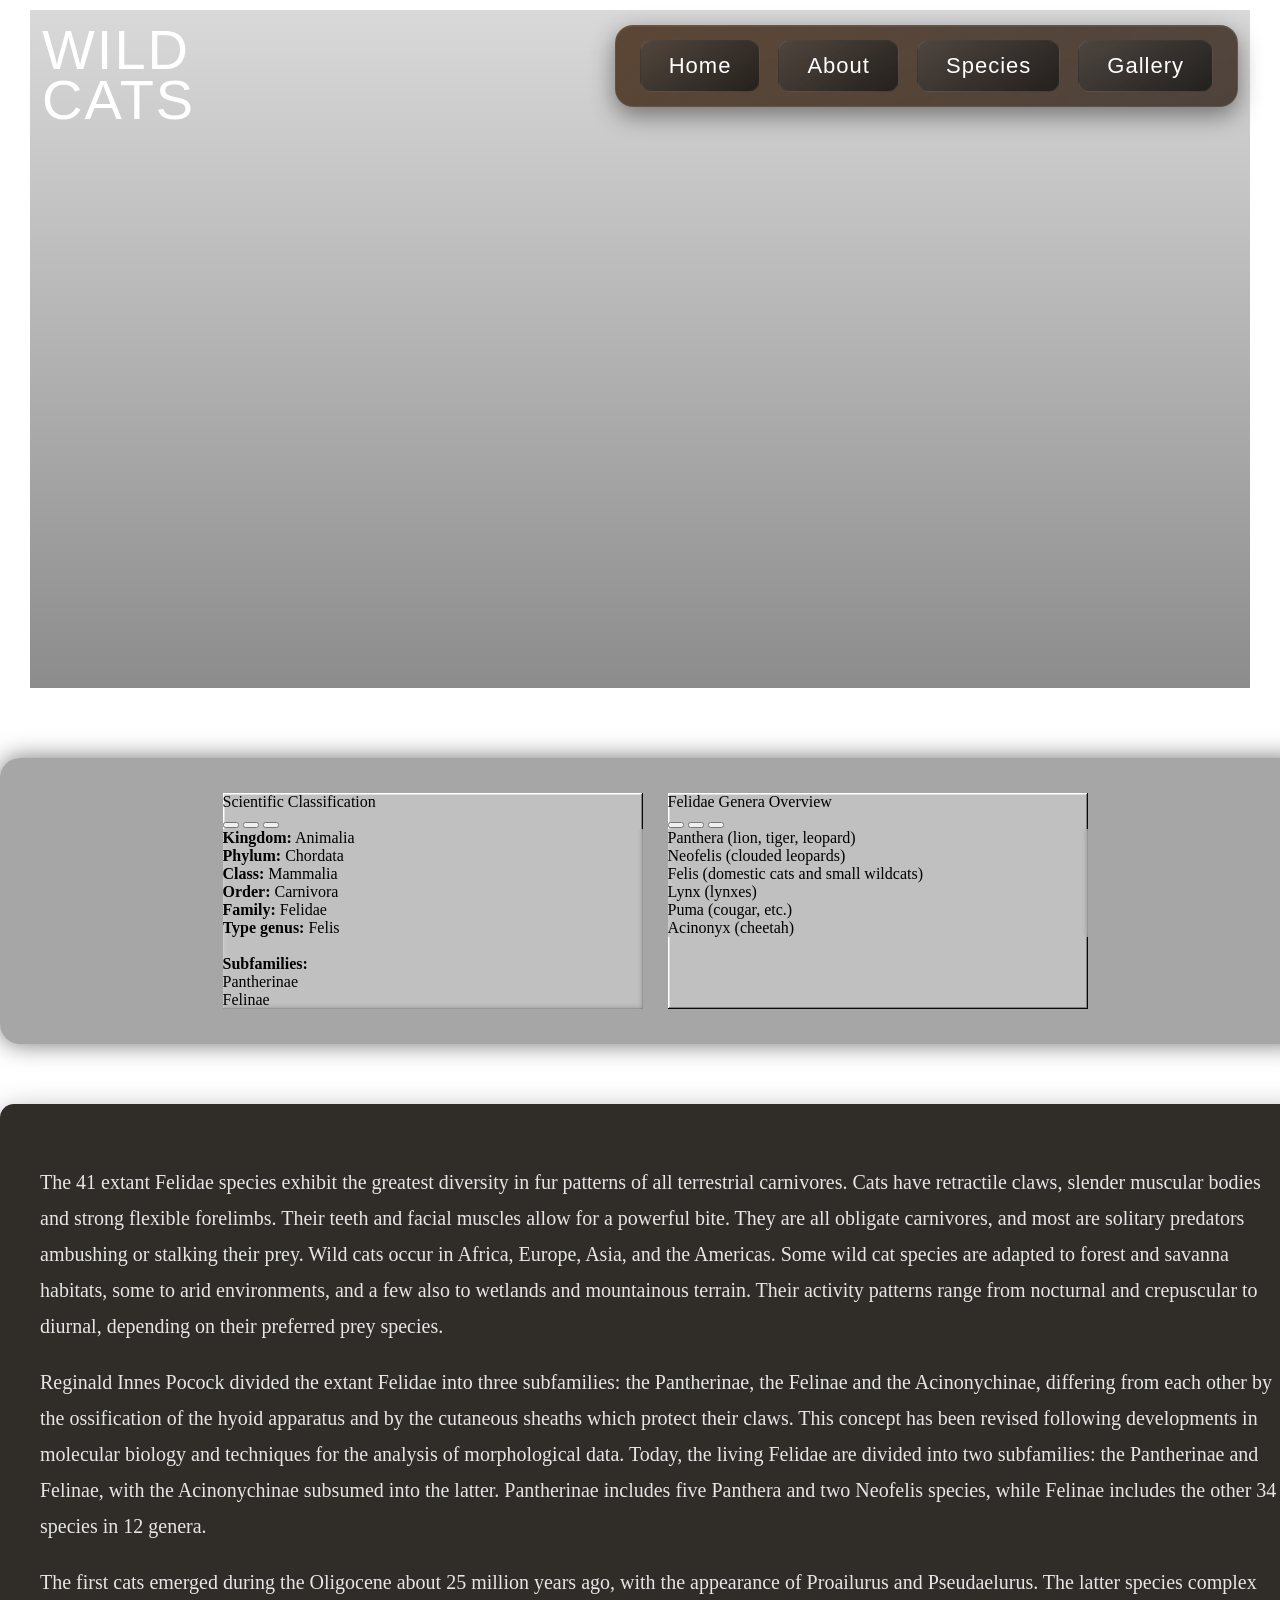
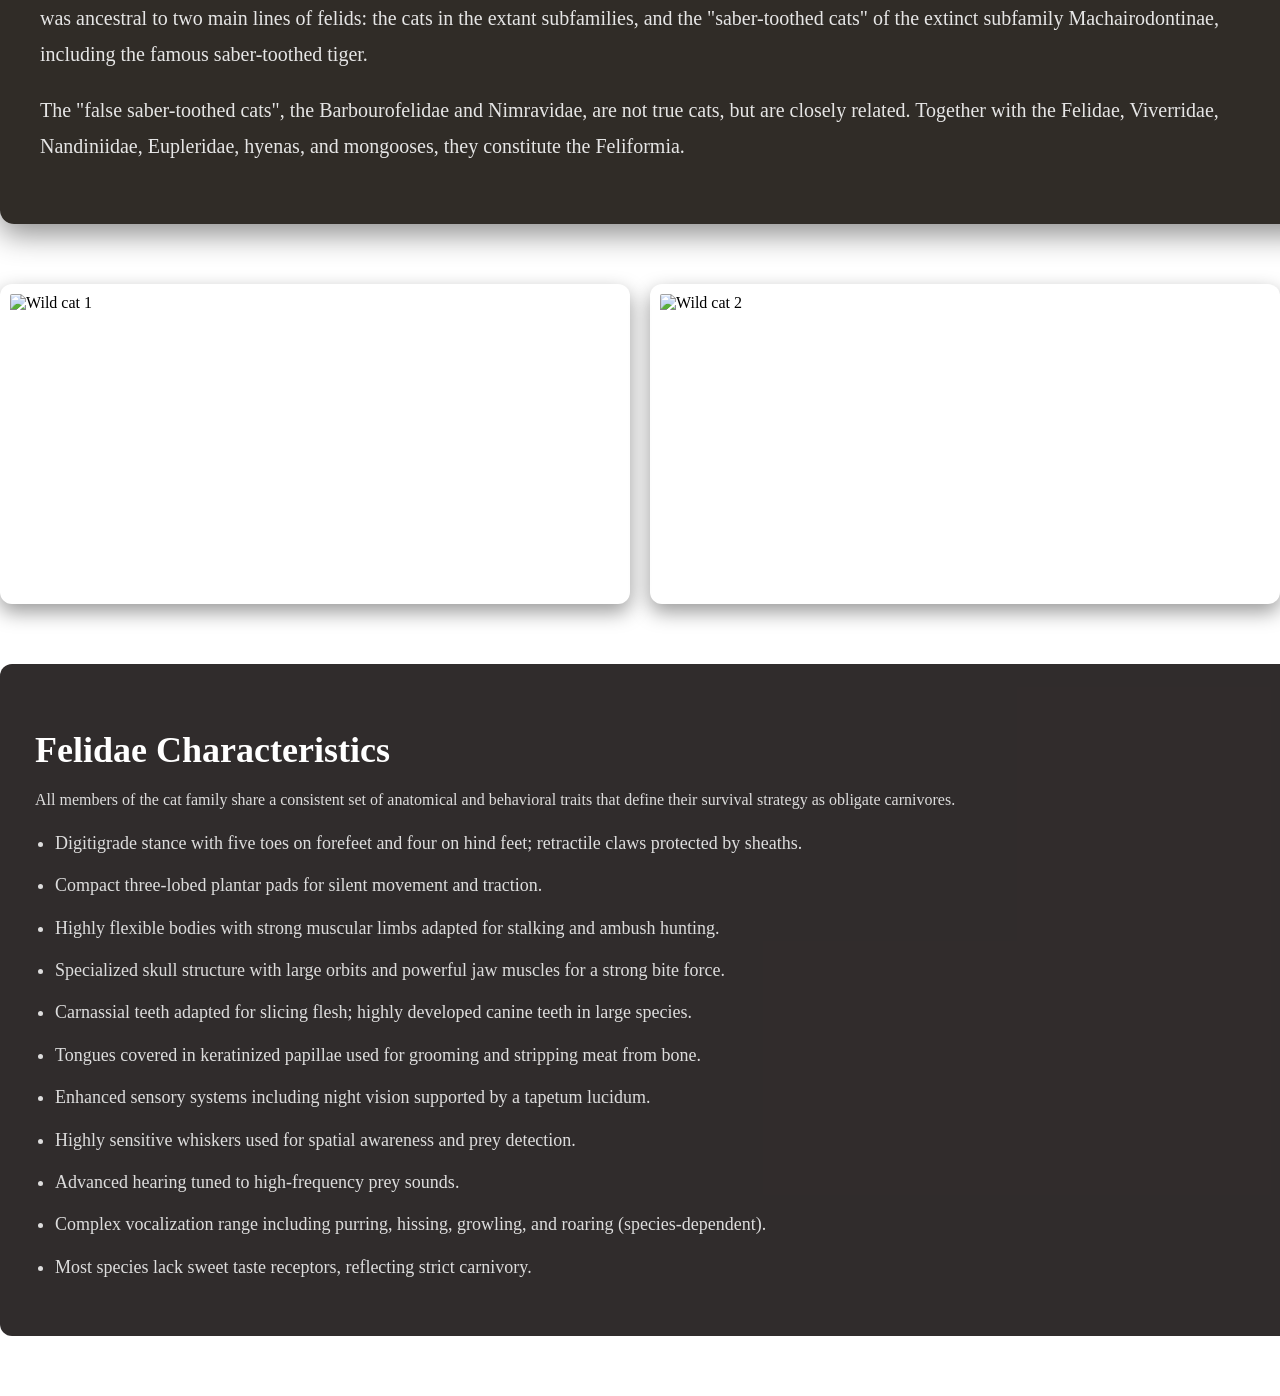
==== commit 72a1cbd5: "Remove slider interaction script Removed slider interaction script from about.html." ====
--- a/about.html
+++ b/about.html
@@ -161,28 +161,7 @@
 </section>
     
     
-<script>
 
-const slider = document.querySelector('.slider');
-
-let isDown = false;
-let startX;
-
-slider.addEventListener('mousedown', (e) => {
-    isDown = true;
-    startX = e.pageX;
-    slider.style.cursor = "grabbing";
-});
-
-slider.addEventListener('mouseup', () => {
-    isDown = false;
-    slider.style.cursor = "grab";
-});
-
-slider.addEventListener('mouseleave', () => {
-    isDown = false;
-    slider.style.cursor = "default";
-});
 
 </script>
 
--- a/styles.css
+++ b/styles.css
@@ -30,14 +30,16 @@
     width: 100%;
     max-width: 1240px;
     height: 698px;
+
     position: relative;
     overflow: hidden;
+
     margin: 0 auto;
 
-    cursor: grab;
     border: 10px solid transparent;
     border-image: url("https://foollovers.com/mat/menu05/51a-none.gif") 10 round;
-    box-sizing: border-box;
+
+    box-sizing: border-box; /* IMPORTANT */
 }
 
 .slider:active {
@@ -46,18 +48,34 @@
 
 .slides {
     display: flex;
-    width: calc(1240px * 3);
-    height: 698px;
-    transition: transform 0.9s cubic-bezier(0.77, 0, 0.175, 1);
+    height: 100%;
+    transition: transform 1.2s cubic-bezier(0.22, 1, 0.36, 1);
+    will-change: transform;
+    transform: translate3d(0,0,0);
 }
 
 .slide {
-    width: 1240px;
-    height: 698px;
+    width: 100%;
+    height: 100%;
+
     flex-shrink: 0;
+
     background-size: cover;
     background-position: center;
     background-repeat: no-repeat;
+}
+
+.single-slide {
+    width: 100%;
+    height: 100%;
+
+    background-image: url("https://i.pinimg.com/1200x/a9/55/94/a95594ce7f9c93fe27b0acbe075b13dc.jpg");
+
+    background-size: cover;
+    background-position: center;
+    background-repeat: no-repeat;
+
+    position: relative;
 }
 
 /* TEXT CONTENT */
@@ -472,27 +490,25 @@
 
 .facts-label {
     position: relative;
-
-    margin-top: -80px;
-    margin-left: 25px;
-
     display: inline-block;
 
-    background: rgba(46, 125, 50, 0.88);
-
+    margin: 20px 0 0 18px;
+
+    background: rgba(25, 25, 25, 0.78);
     color: white;
 
     padding: 14px 22px;
-
     font-size: 28px;
 
     font-family: Impact, Haettenschweiler, 'Arial Narrow Bold', sans-serif;
-
     border-radius: 10px;
 
     backdrop-filter: blur(4px);
-
     z-index: 5;
+
+    box-shadow: 0 4px 14px rgba(0,0,0,0.45);
+
+    transition: transform 0.6s cubic-bezier(0.22, 1, 0.36, 1);
 }
 
 .facts-section {
@@ -510,6 +526,10 @@
     cursor: pointer;
 
     margin-bottom: 0;
+}
+
+.facts-container.active .facts-label {
+    transform: translateY(120px);
 }
 
 /* CHOCOLATE FRAME */
@@ -564,32 +584,7 @@
     filter: brightness(1.05);
 }
 
-/* LABEL */
-.facts-label {
-    position: absolute;
-
-    bottom: 18px;
-    left: 18px;
-
-    background: rgba(25, 25, 25, 0.78);
-
-    color: white;
-
-    padding: 14px 22px;
-
-    font-size: 28px;
-
-    font-family: Impact, Haettenschweiler, 'Arial Narrow Bold', sans-serif;
-
-    border-radius: 10px;
-
-    backdrop-filter: blur(4px);
-
-    z-index: 5;
-
-    box-shadow:
-        0 4px 14px rgba(0,0,0,0.45);
-}
+
 
 .facts-dropdown {
     max-height: 0;
@@ -727,20 +722,6 @@
 }
 
 
-.single-slide {
-    width: 100%;
-    height: 698px;
-
-    background-image: url("https://i.pinimg.com/1200x/a9/55/94/a95594ce7f9c93fe27b0acbe075b13dc.jpg");
-
-    background-size: contain;
-    background-position: center;
-    background-repeat: no-repeat;
-
-    background-color: black;
-
-    position: relative;
-}
 
 .about-info {
     width: 1240px;
@@ -900,6 +881,40 @@
         inset 1px 1px #ffffff,
         inset -2px -2px #808080,
         inset 2px 2px #dfdfdf;
+}
+
+.classification-wrapper {
+    position: relative;
+    padding: 35px;
+
+    background-image: url("https://i.pinimg.com/1200x/5d/ba/9d/5dba9dc30ac889c68407db46bf235662.jpg");
+    background-size: cover;
+    background-position: center;
+
+    border-radius: 20px;
+
+    box-shadow:
+        0 0 25px rgba(0,0,0,0.55);
+
+    overflow: hidden;
+}
+
+/* optional dark overlay for readability */
+.classification-wrapper::before {
+    content: "";
+
+    position: absolute;
+    inset: 0;
+
+    background: rgba(0,0,0,0.35);
+
+    z-index: 0;
+}
+
+/* keep windows above overlay */
+.classification-wrapper .sci-window {
+    position: relative;
+    z-index: 1;
 }
 
 .window-body {
@@ -1035,3 +1050,41 @@
 
     background: #8b5a2b;
 }
+
+.term {
+    position: relative;
+    cursor: pointer;
+    color: #ffd27a;
+    text-decoration: underline;
+}
+
+/* tooltip box */
+.term::after {
+    content: attr(data-term);
+    position: absolute;
+    left: 50%;
+    transform: translateX(-50%);
+    bottom: 140%;
+
+    background: rgba(0,0,0,0.92);
+    color: white;
+    padding: 10px 12px;
+    border-radius: 8px;
+
+    white-space: nowrap;
+    font-size: 14px;
+
+    opacity: 0;
+    visibility: hidden;
+
+    transition: all 0.25s ease;
+
+    box-shadow: 0 6px 20px rgba(0,0,0,0.4);
+}
+
+/* show preview on hover */
+.term:hover::after {
+    opacity: 1;
+    visibility: visible;
+    bottom: 120%;
+}
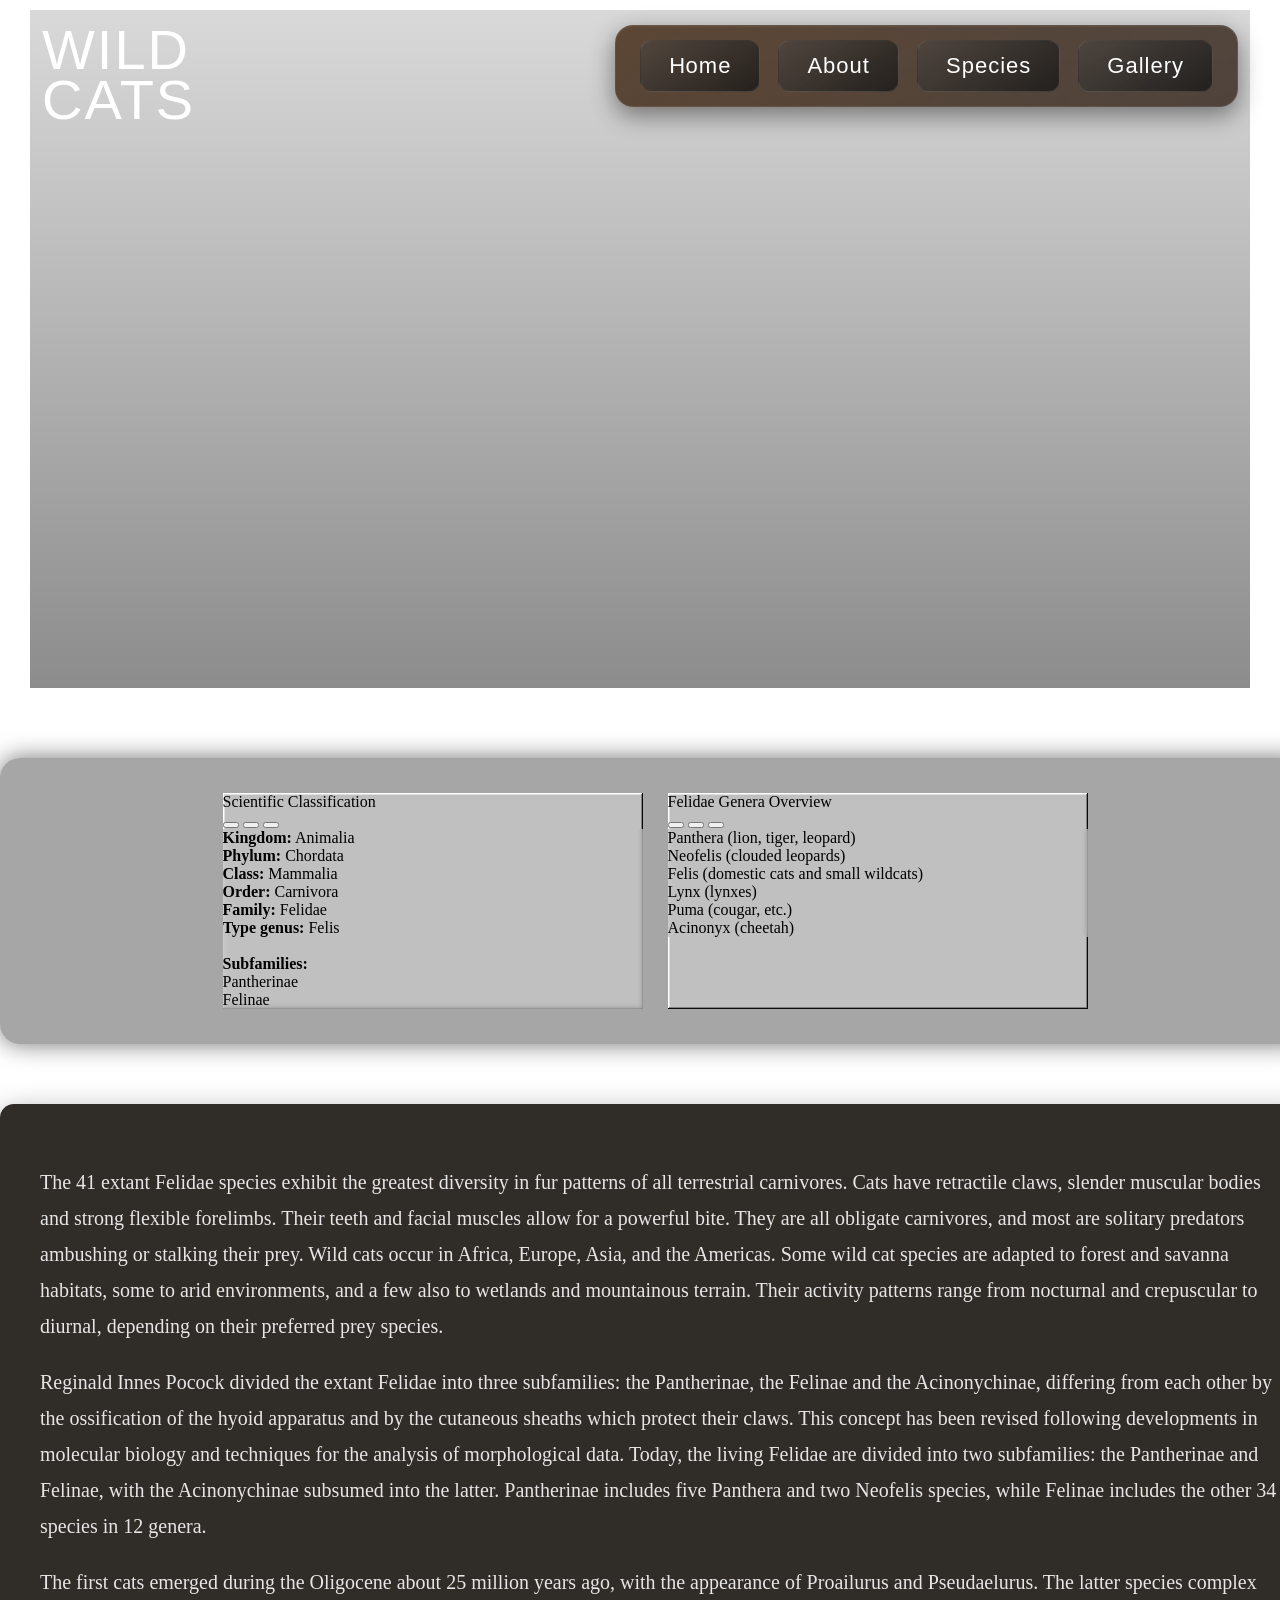
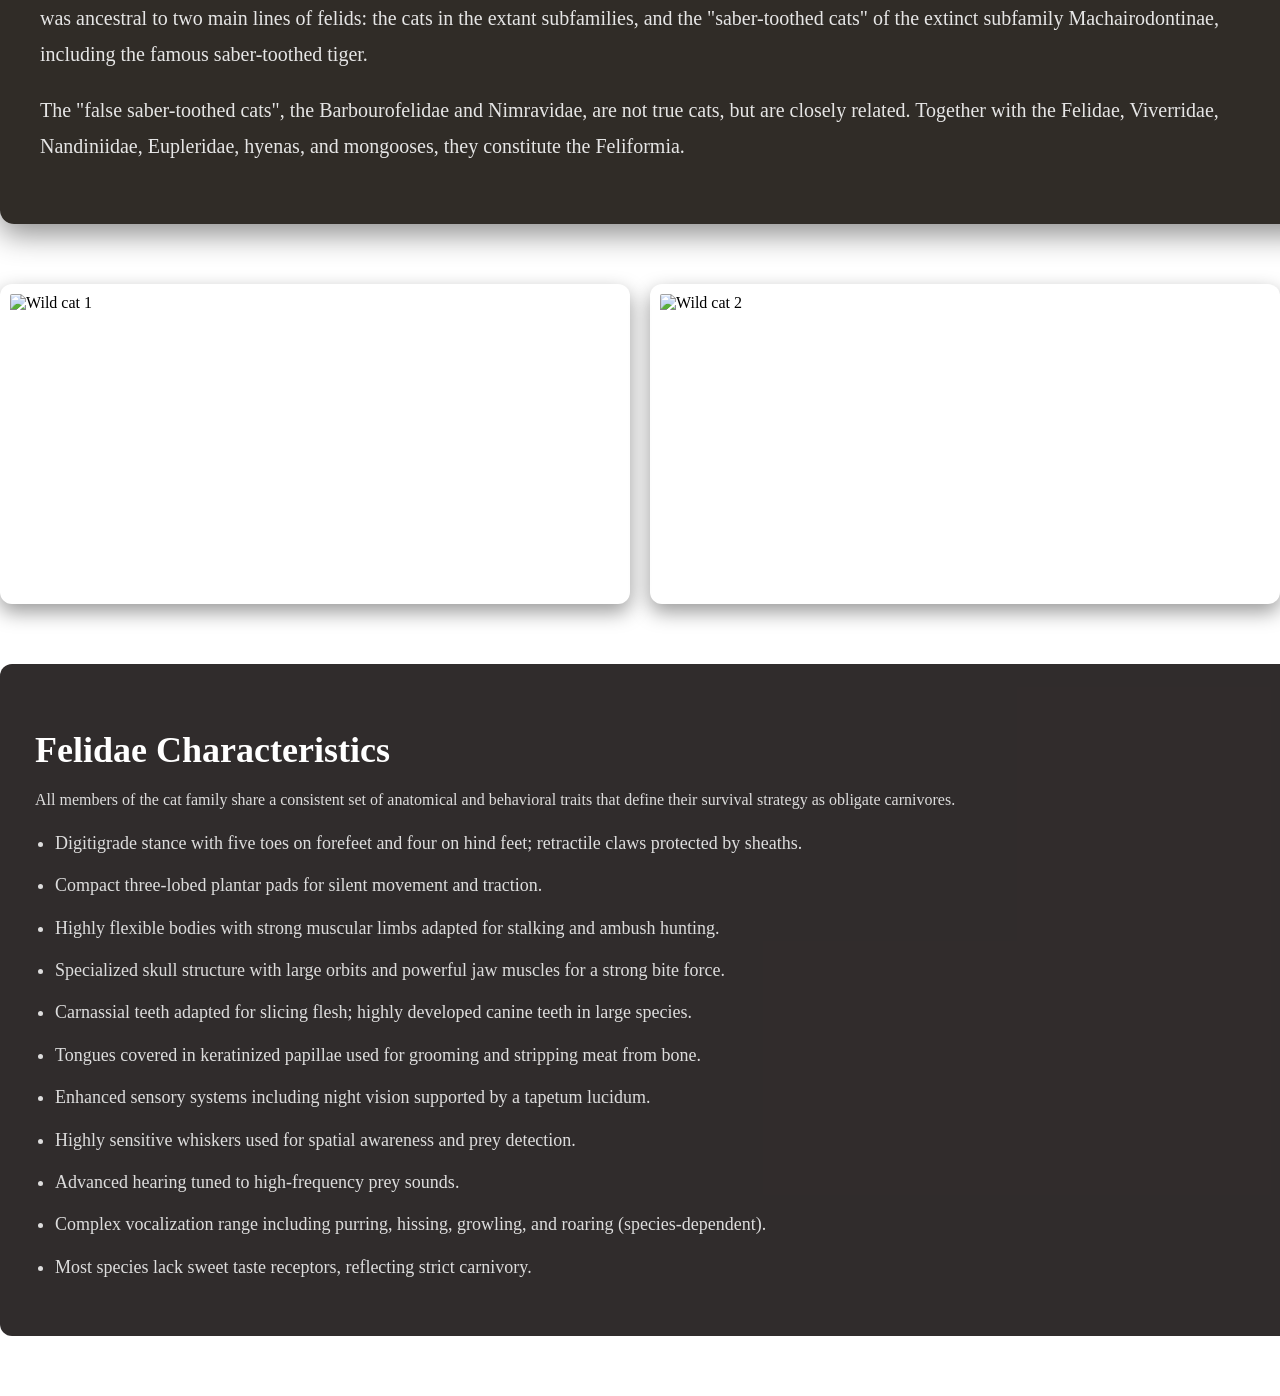
==== commit a645b7a4: "Update about.html" ====
--- a/about.html
+++ b/about.html
@@ -47,7 +47,7 @@
         <span>S</span><span>p</span><span>e</span><span>c</span><span>i</span><span>e</span><span>s</span>
     </a>
 
-    <a href="#">
+    <a href="gallery.html">
         <span>G</span><span>a</span><span>l</span><span>l</span><span>e</span><span>r</span><span>y</span>
     </a>
 </nav>
--- a/styles.css
+++ b/styles.css
@@ -936,8 +936,9 @@
 
 .phylo-section {
     width: 95%;
-    margin: 80px auto;
-    padding: 40px;
+     margin-top: -400px;
+    padding: 20px 40px 40px 40px; /* slightly tighter top padding */
+
 
     background: rgba(15, 10, 10, 0.9);
 
@@ -1088,3 +1089,41 @@
     visibility: visible;
     bottom: 120%;
 }
+
+.tooltip {
+    position: absolute;
+    display: none;
+
+    width: 260px;
+    background: rgba(20, 15, 15, 0.95);
+    color: white;
+
+    border-radius: 12px;
+    padding: 10px;
+
+    box-shadow: 0 10px 25px rgba(0,0,0,0.6);
+    z-index: 9999;
+
+    pointer-events: none;
+    transform: translate(15px, 15px);
+}
+
+.tooltip img {
+    width: 100%;
+    height: 140px;
+    object-fit: cover;
+    border-radius: 8px;
+    margin-bottom: 8px;
+}
+
+.tooltip h3 {
+    margin: 0;
+    font-size: 18px;
+}
+
+.tooltip p {
+    margin: 5px 0 0;
+    font-size: 14px;
+    line-height: 1.4;
+    color: #ddd;
+}
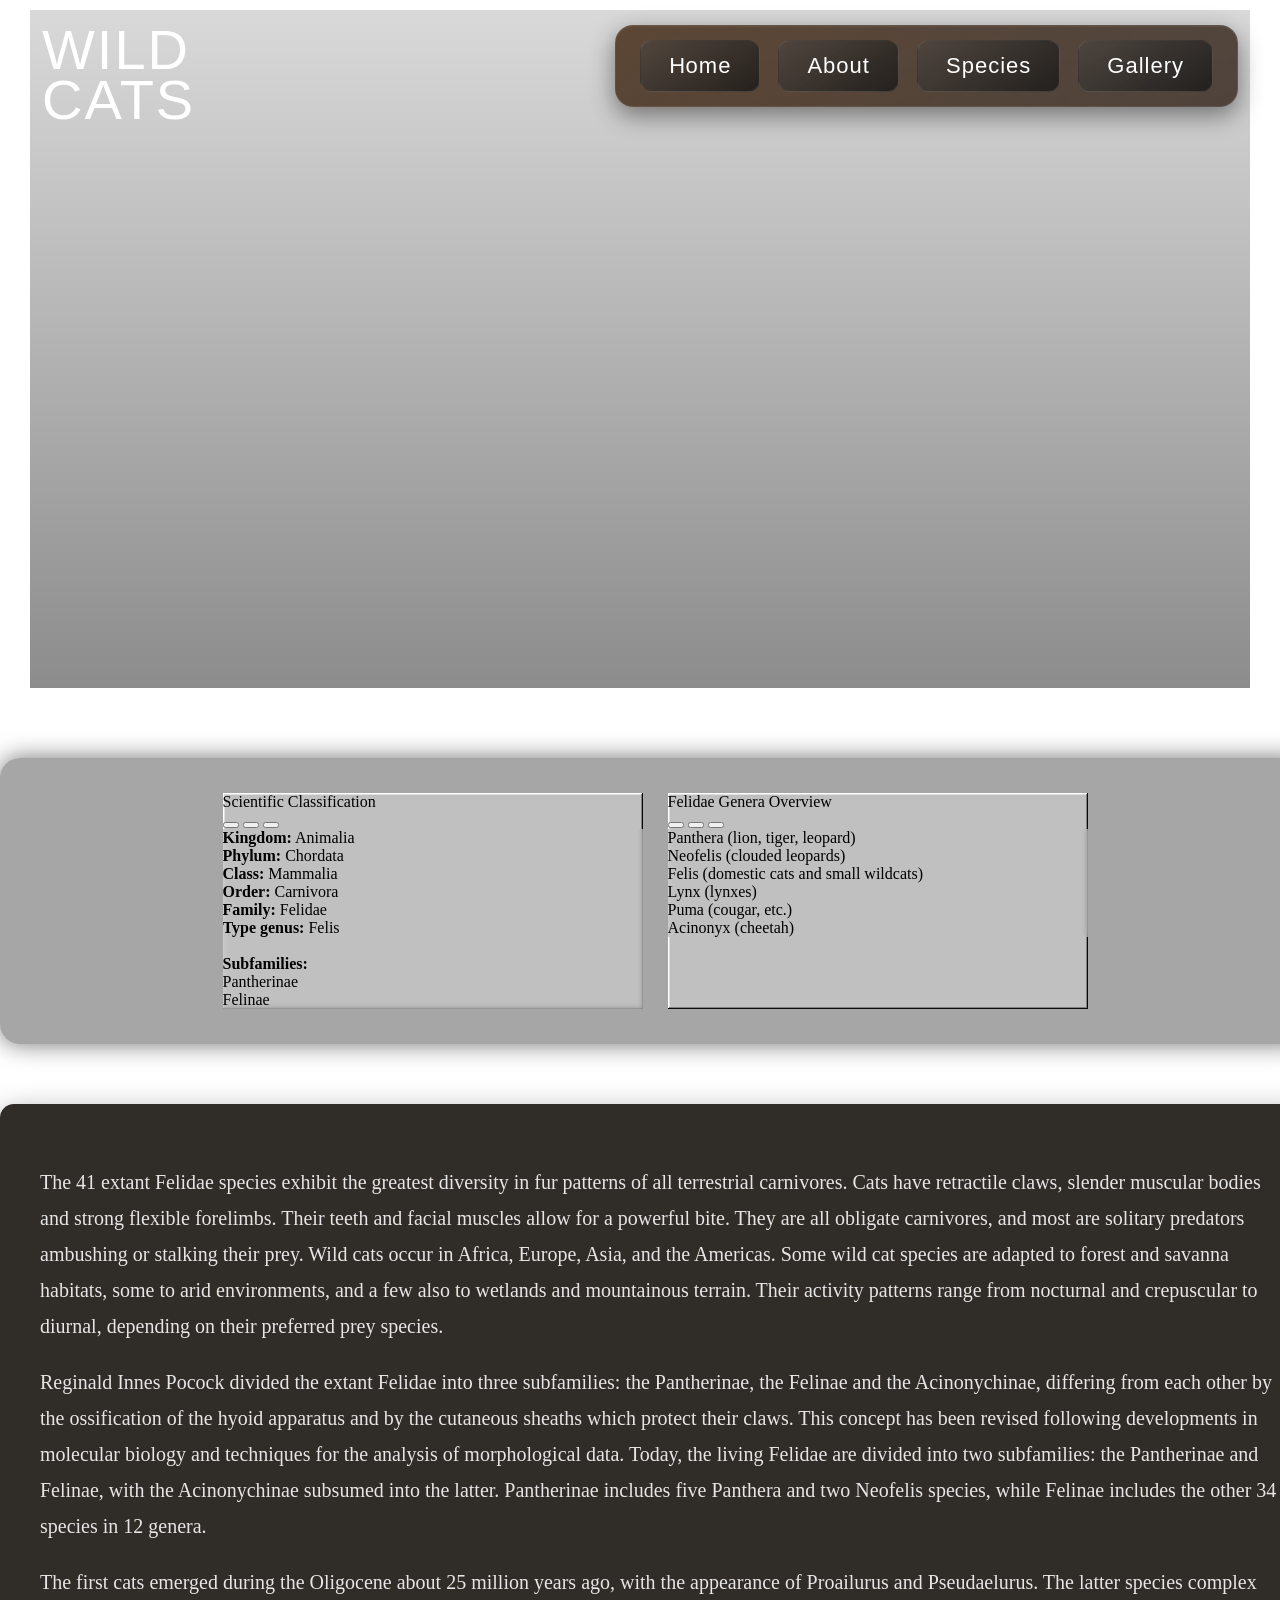
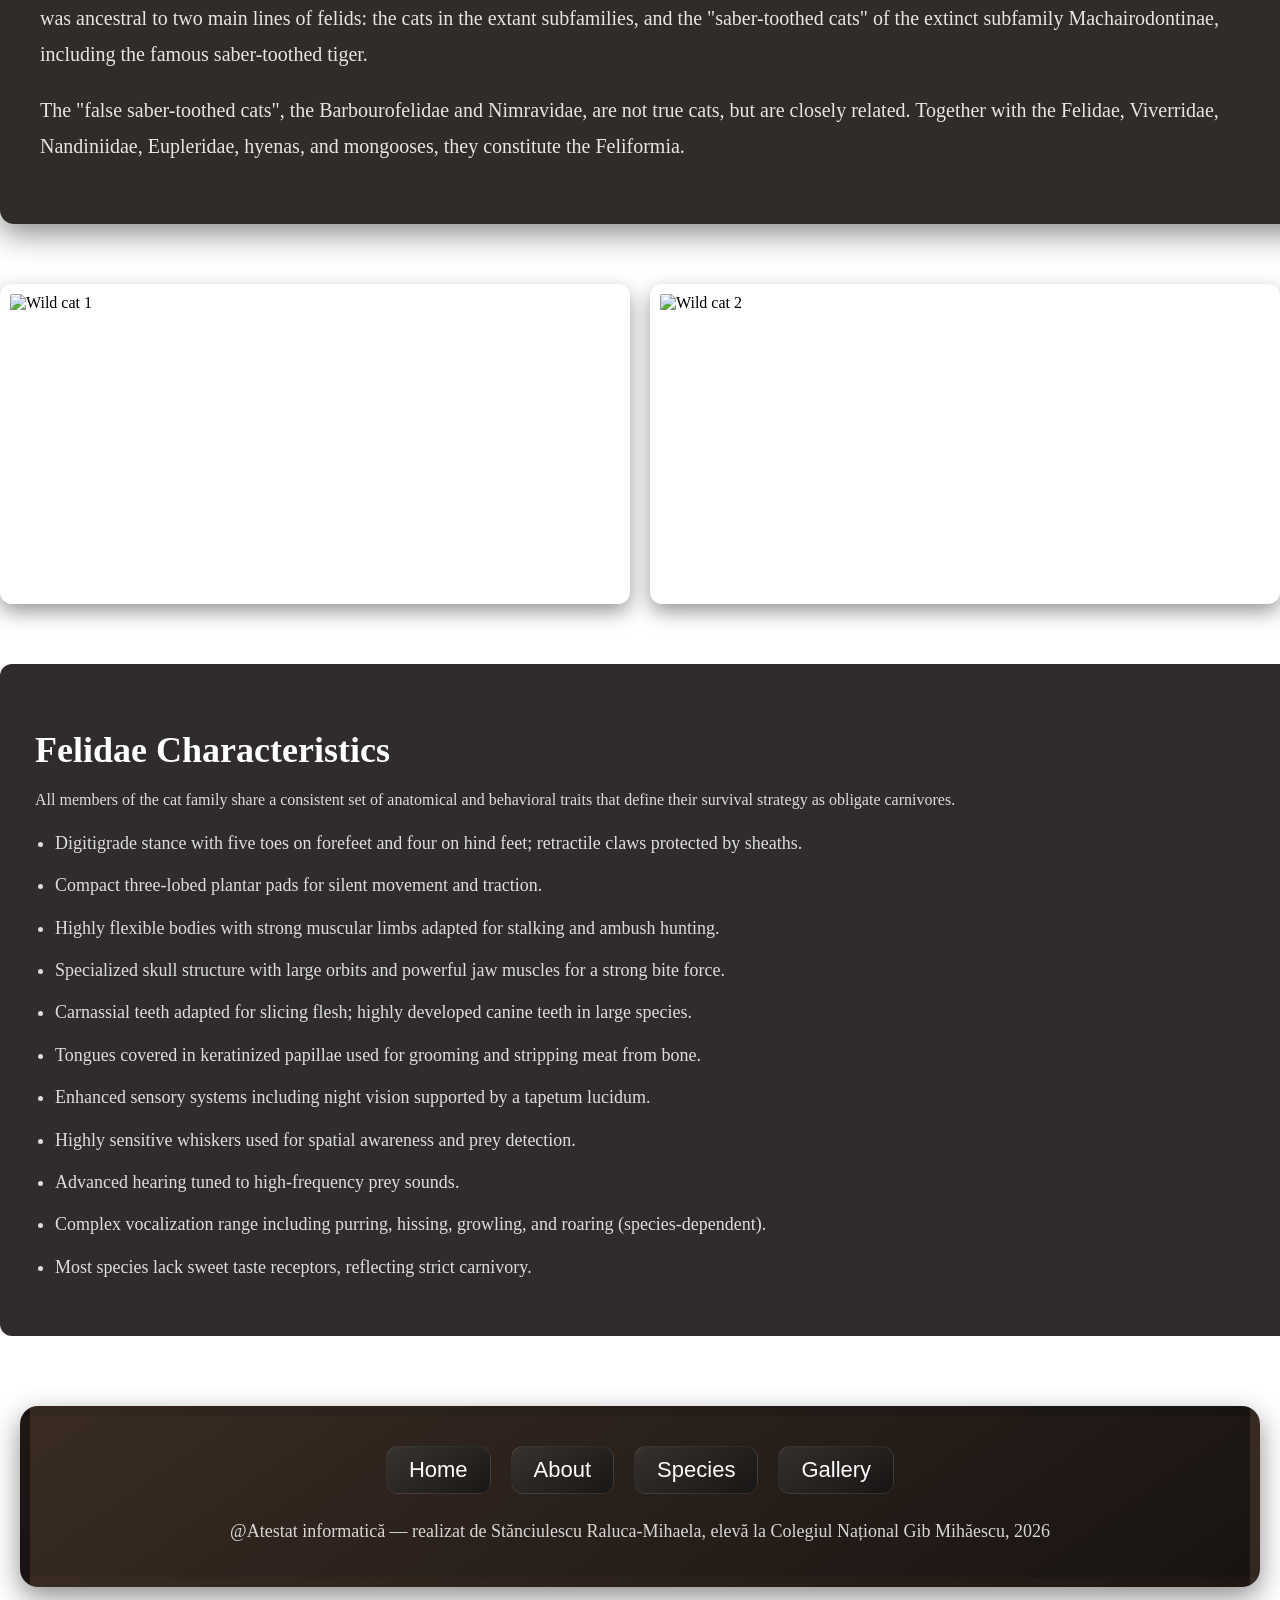
==== commit 77961334: "Update about.html" ====
--- a/about.html
+++ b/about.html
@@ -165,5 +165,21 @@
 
 </script>
 
+    <footer class="site-footer">
+
+    <div class="footer-nav">
+        <a href="index.html">Home</a>
+        <a href="about.html">About</a>
+        <a href="species.html">Species</a>
+        <a href="gallery.html">Gallery</a>
+    </div>
+
+    <div class="footer-text">
+        @Atestat informatică — realizat de Stănciulescu Raluca-Mihaela,
+        elevă la Colegiul Național Gib Mihăescu, 2026
+    </div>
+
+</footer>
+
 </body>
 </html>
--- a/styles.css
+++ b/styles.css
@@ -529,7 +529,7 @@
 }
 
 .facts-container.active .facts-label {
-    transform: translateY(120px);
+    transform: none;
 }
 
 /* CHOCOLATE FRAME */
@@ -1127,3 +1127,103 @@
     line-height: 1.4;
     color: #ddd;
 }
+
+/* =========================
+   FOOTER
+========================= */
+
+.site-footer {
+    width: 1240px;
+
+    margin: 70px auto 40px auto;
+
+    padding: 30px;
+
+    background:
+        linear-gradient(
+            145deg,
+            rgba(40, 25, 15, 0.92),
+            rgba(15, 10, 8, 0.96)
+        );
+
+    border-radius: 18px;
+
+    border: 10px solid transparent;
+
+    border-image:
+        url("https://foollovers.com/mat/menu05/51a-none.gif")
+        10 round;
+
+    box-sizing: border-box;
+
+    text-align: center;
+
+    color: white;
+
+    box-shadow:
+        0 10px 28px rgba(0,0,0,0.45);
+}
+
+/* NAVIGATION */
+
+.footer-nav {
+    display: flex;
+
+    justify-content: center;
+
+    gap: 20px;
+
+    flex-wrap: wrap;
+
+    margin-bottom: 22px;
+}
+
+.footer-nav a {
+    text-decoration: none;
+
+    color: white;
+
+    font-size: 22px;
+
+    font-family: Impact, Haettenschweiler, 'Arial Narrow Bold', sans-serif;
+
+    padding: 10px 22px;
+
+    border-radius: 12px;
+
+    background:
+        linear-gradient(
+            145deg,
+            rgba(70,70,70,0.45),
+            rgba(20,20,20,0.75)
+        );
+
+    border: 1px solid rgba(255,255,255,0.08);
+
+    transition:
+        transform 0.25s ease,
+        background 0.25s ease;
+}
+
+.footer-nav a:hover {
+    transform: translateY(-3px);
+
+    background:
+        linear-gradient(
+            145deg,
+            rgba(120,80,40,0.8),
+            rgba(50,30,15,0.9)
+        );
+}
+
+/* COPYRIGHT TEXT */
+
+.footer-text {
+    font-size: 18px;
+
+    line-height: 1.7;
+
+    color: #d7d7d7;
+
+    font-family: "Baskerville Old Face", serif;
+}
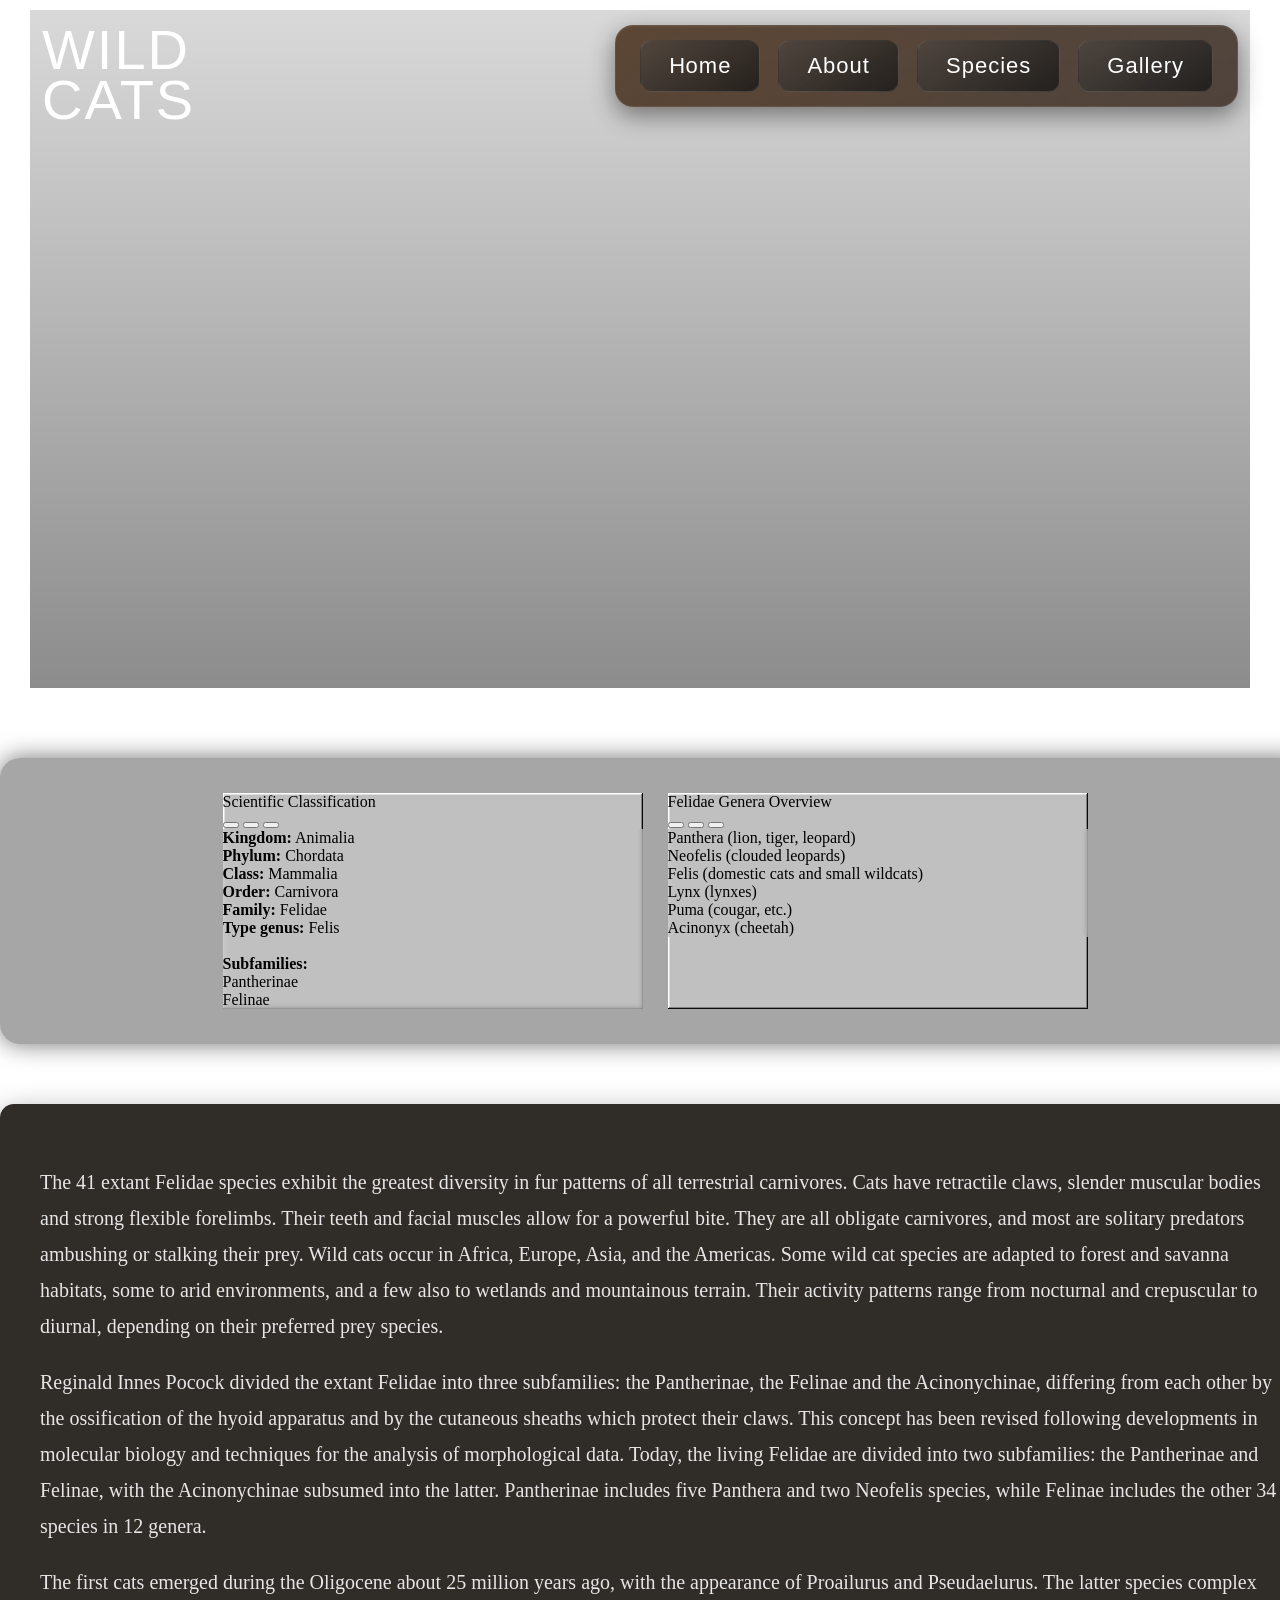
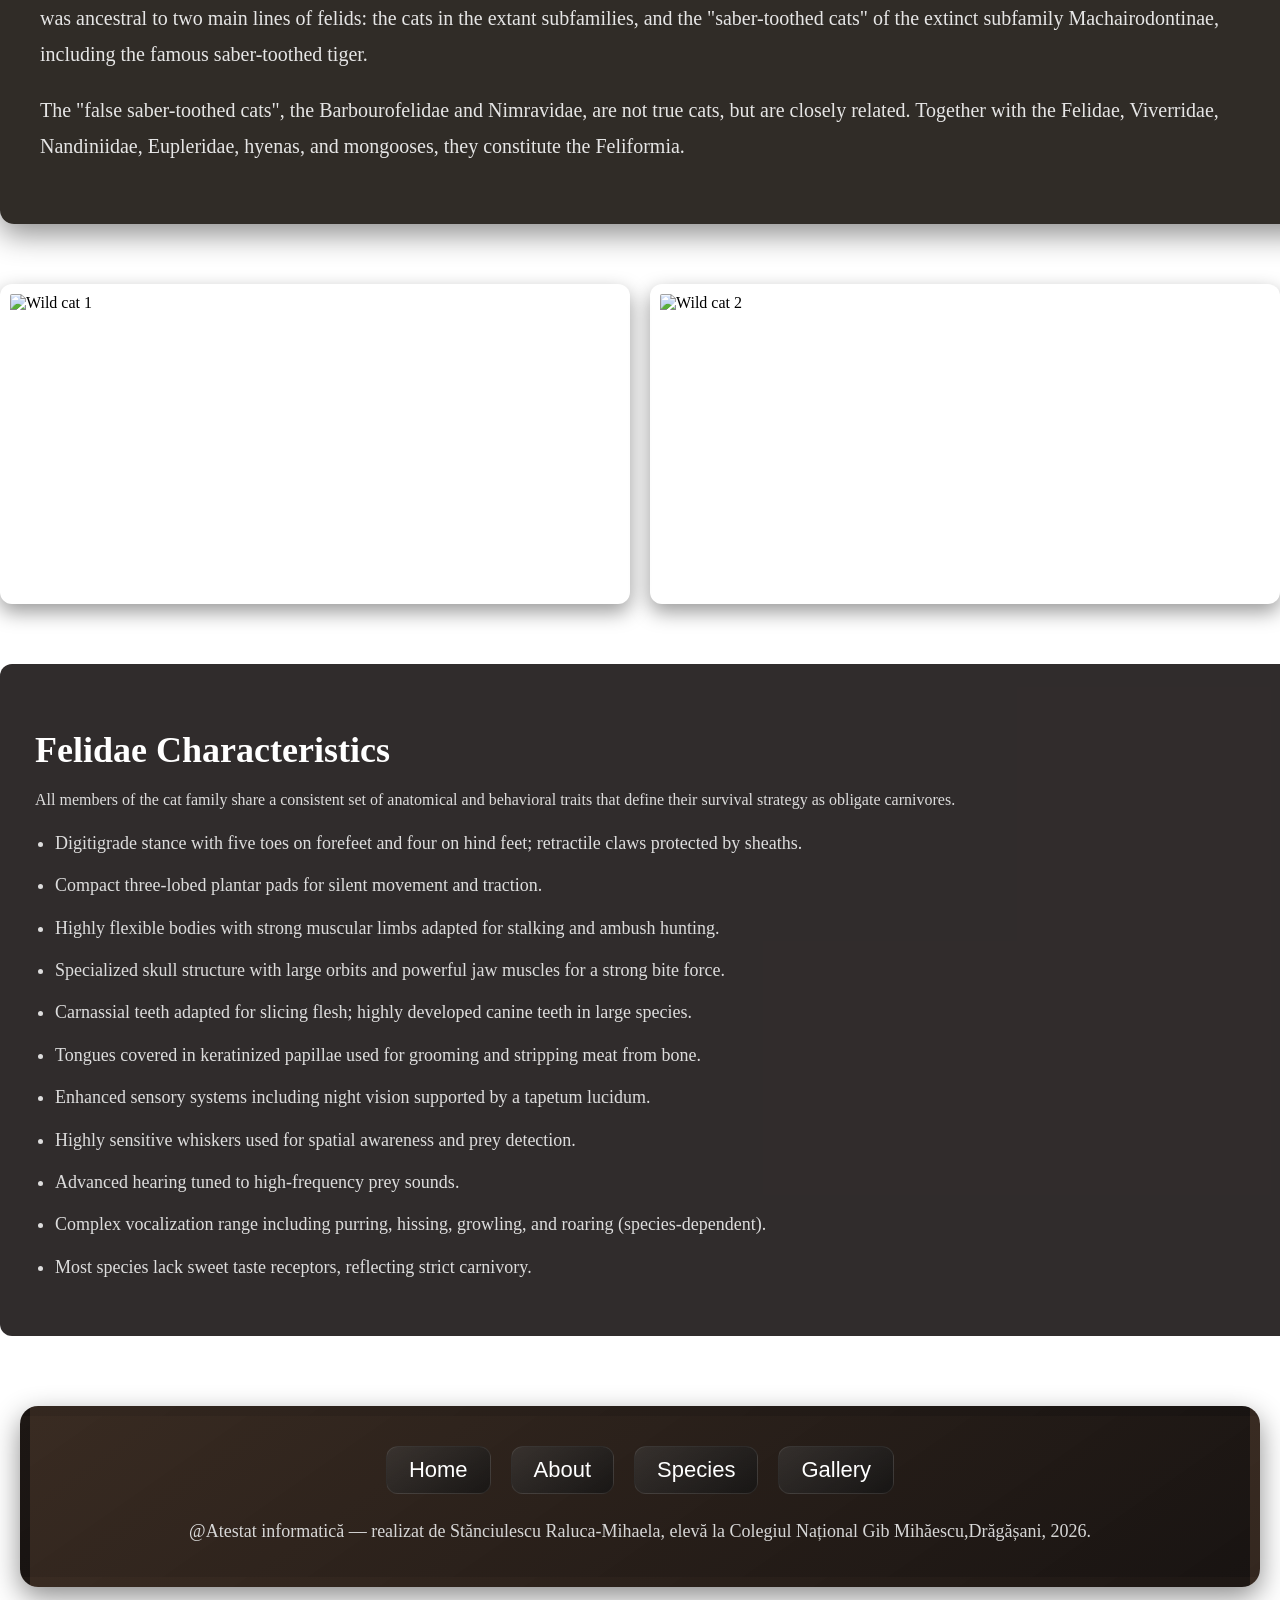
==== commit 33b5d47c: "Update about.html" ====
--- a/about.html
+++ b/about.html
@@ -3,7 +3,7 @@
 <head>
     <meta charset="UTF-8">
     <meta name="viewport" content="width=device-width, initial-scale=1.0">
-    <title>About | Wild Cats</title>
+    <title>About | Wild Felines Website</title>
 
     <link rel="stylesheet" href="styles.css">
 </head>
@@ -176,7 +176,7 @@
 
     <div class="footer-text">
         @Atestat informatică — realizat de Stănciulescu Raluca-Mihaela,
-        elevă la Colegiul Național Gib Mihăescu, 2026
+        elevă la Colegiul Național Gib Mihăescu,Drăgășani, 2026.
     </div>
 
 </footer>
